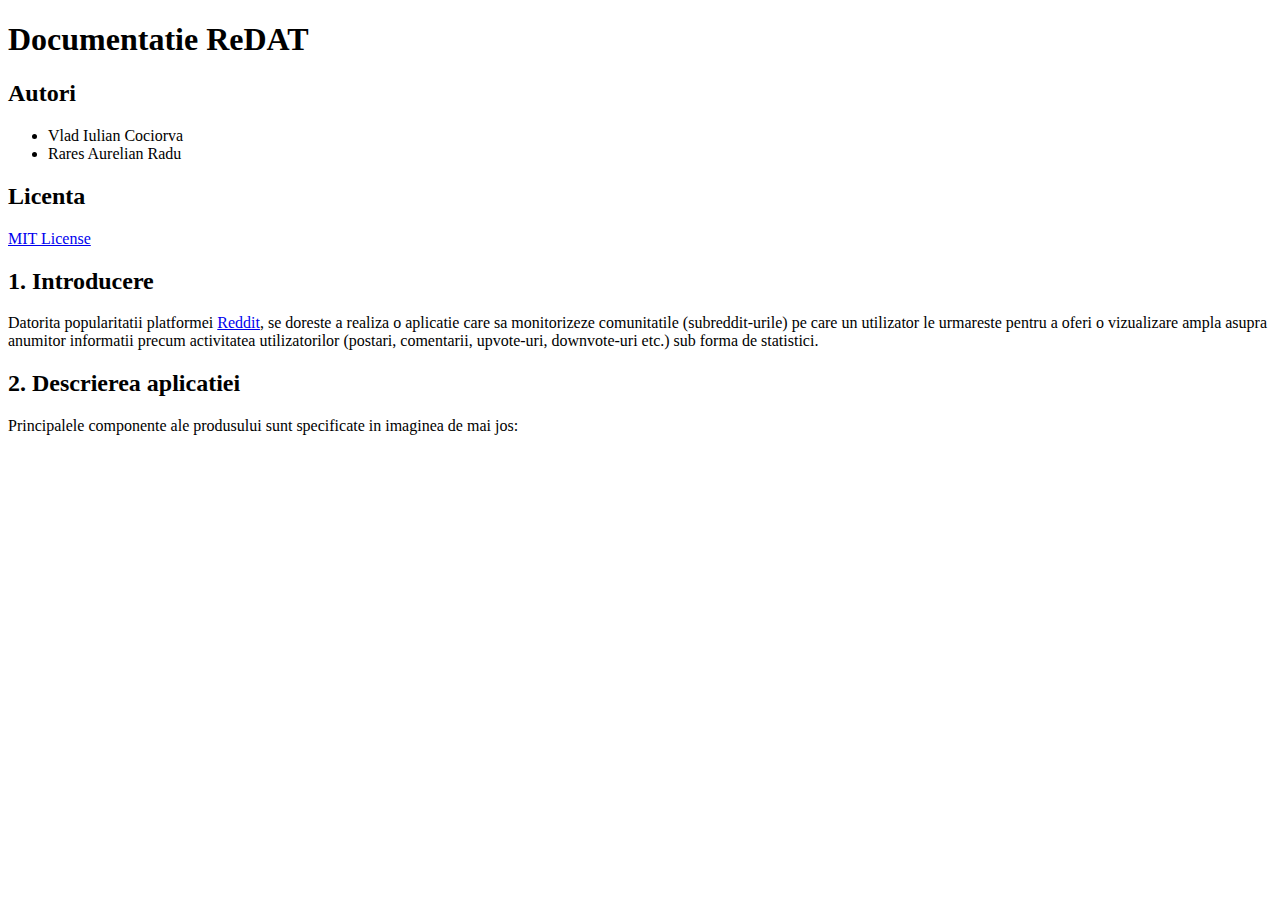
==== documentation/documentation.html @ 6f099381 "+ documentation" ====
<!DOCTYPE html>
<html lang="en">
<head>
    <meta charset="UTF-8">
    <title>ReDAT</title>
</head>
<body>
    <article resource="#" typeof="schema:ScholarlyArticle">
        <h1 property="schema:name"> Documentatie ReDAT </h1>
        <div class="contentinfo">
            <section typeof="sa:AuthorsList">
                <h2>Autori</h2>
                <ul>
                    <li typeof="sa:ContributorRole" property="schema:author">
                        <span typeof="schema:Person"
                              resource="https://github.com/vladcociorva/">
                            <meta property="schema:givenName" content="Vlad">
                            <meta property="schema:additionalName" content="Iulian">
                            <meta property="schema:familyName" content="Cociorva">
                            <span property="schema:name">Vlad Iulian Cociorva </span>
                        </span>
                    </li>
                    <li typeof="sa:ContributorRole" property="schema:author">
                        <span typeof="schema:Person"
                              resource="https://github.com/raresradua/">
                            <meta property="schema:givenName" content="Rares">
                            <meta property="schema:additionalName" content="Aurelian">
                            <meta property="schema:familyName" content="Radu">
                            <span property="schema:name">Rares Aurelian Radu </span>
                        </span>
                    </li>
                </ul>
            </section>

            <section typeof="sa:license">
                <h2> Licenta </h2>
                <a href="https://en.wikipedia.org/wiki/MIT_License" property="schema:license" typeof="CreativeWork"> MIT License </a>
            </section>

        </div>

        <section>
            <h2>1. Introducere </h2>
            <p>Datorita popularitatii platformei <a href="https://reddit.com">Reddit</a>, se doreste a realiza o
                aplicatie care sa monitorizeze comunitatile (subreddit-urile) pe care un utilizator le urmareste pentru
                a oferi o vizualizare ampla asupra anumitor informatii precum activitatea utilizatorilor (postari,
                comentarii, upvote-uri, downvote-uri etc.) sub forma de statistici.
            </p>
        </section>

        <section>
            <h2>2. Descrierea aplicatiei </h2>
            <p>Principalele componente ale produsului sunt specificate in imaginea de mai jos: </p>
            <img src="arhitectura.svg" alt="">
        </section>

    </article>
</body>
</html>
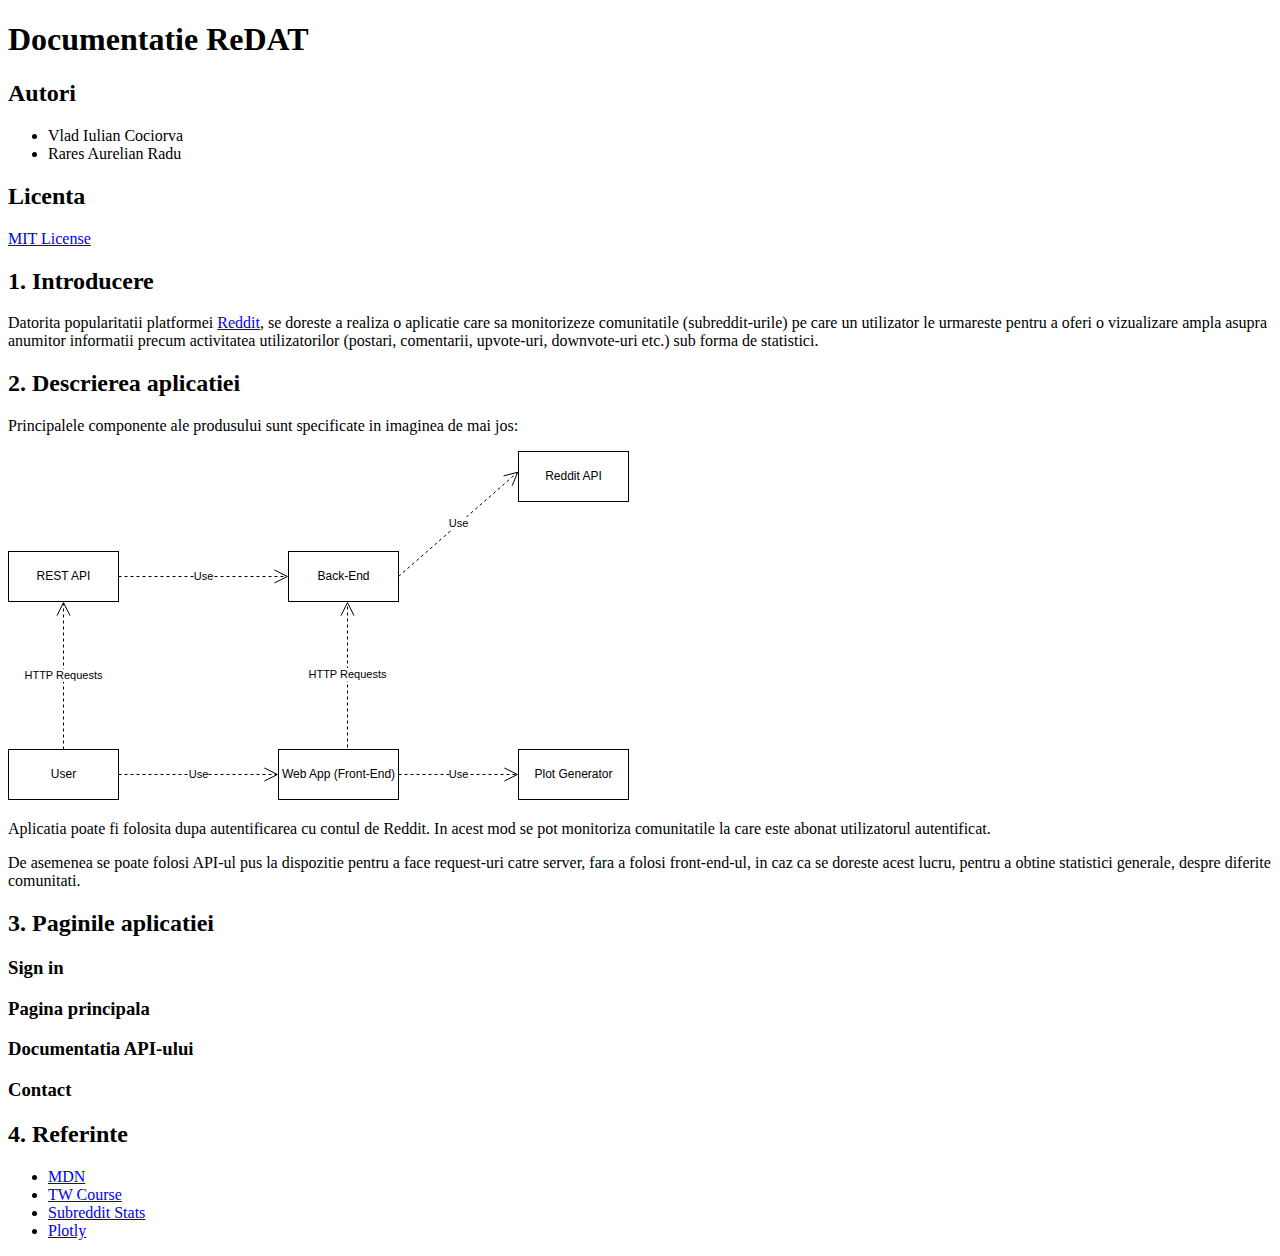
==== commit deded462: "+ description and references" ====
--- a/documentation/documentation.html
+++ b/documentation/documentation.html
@@ -51,7 +51,42 @@
         <section>
             <h2>2. Descrierea aplicatiei </h2>
             <p>Principalele componente ale produsului sunt specificate in imaginea de mai jos: </p>
-            <img src="arhitectura.svg" alt="">
+            <img src="./images/arhitectura.svg" alt="Arhitectura">
+
+            <p> Aplicatia poate fi folosita dupa autentificarea cu contul de Reddit. In acest mod se pot monitoriza
+                comunitatile la care este abonat utilizatorul autentificat.
+            </p>
+            <p>  De asemenea se poate folosi API-ul pus la dispozitie pentru a face request-uri catre server,
+                fara a folosi front-end-ul, in caz ca se doreste acest lucru, pentru a obtine statistici generale, despre
+                diferite comunitati.
+            </p>
+        </section>
+
+        <section>
+            <h2>3. Paginile aplicatiei</h2>
+
+            <h3> Sign in</h3>
+            <p></p>
+
+            <h3> Pagina principala</h3>
+            <p></p>
+
+            <h3> Documentatia API-ului</h3>
+            <p></p>
+
+            <h3> Contact</h3>
+            <p></p>
+
+        </section>
+
+        <section>
+            <h2> 4. Referinte </h2>
+            <ul>
+                <li> <a href="https://developer.mozilla.org/en-US/">MDN</a></li>
+                <li> <a href="https://profs.info.uaic.ro/~busaco/teach/courses/web/"> TW Course</a></li>
+                <li> <a href="https://subredditstats.com/"> Subreddit Stats</a></li>
+                <li> <a href="https://plotly.com/"> Plotly </a></li>
+            </ul>
         </section>
 
     </article>
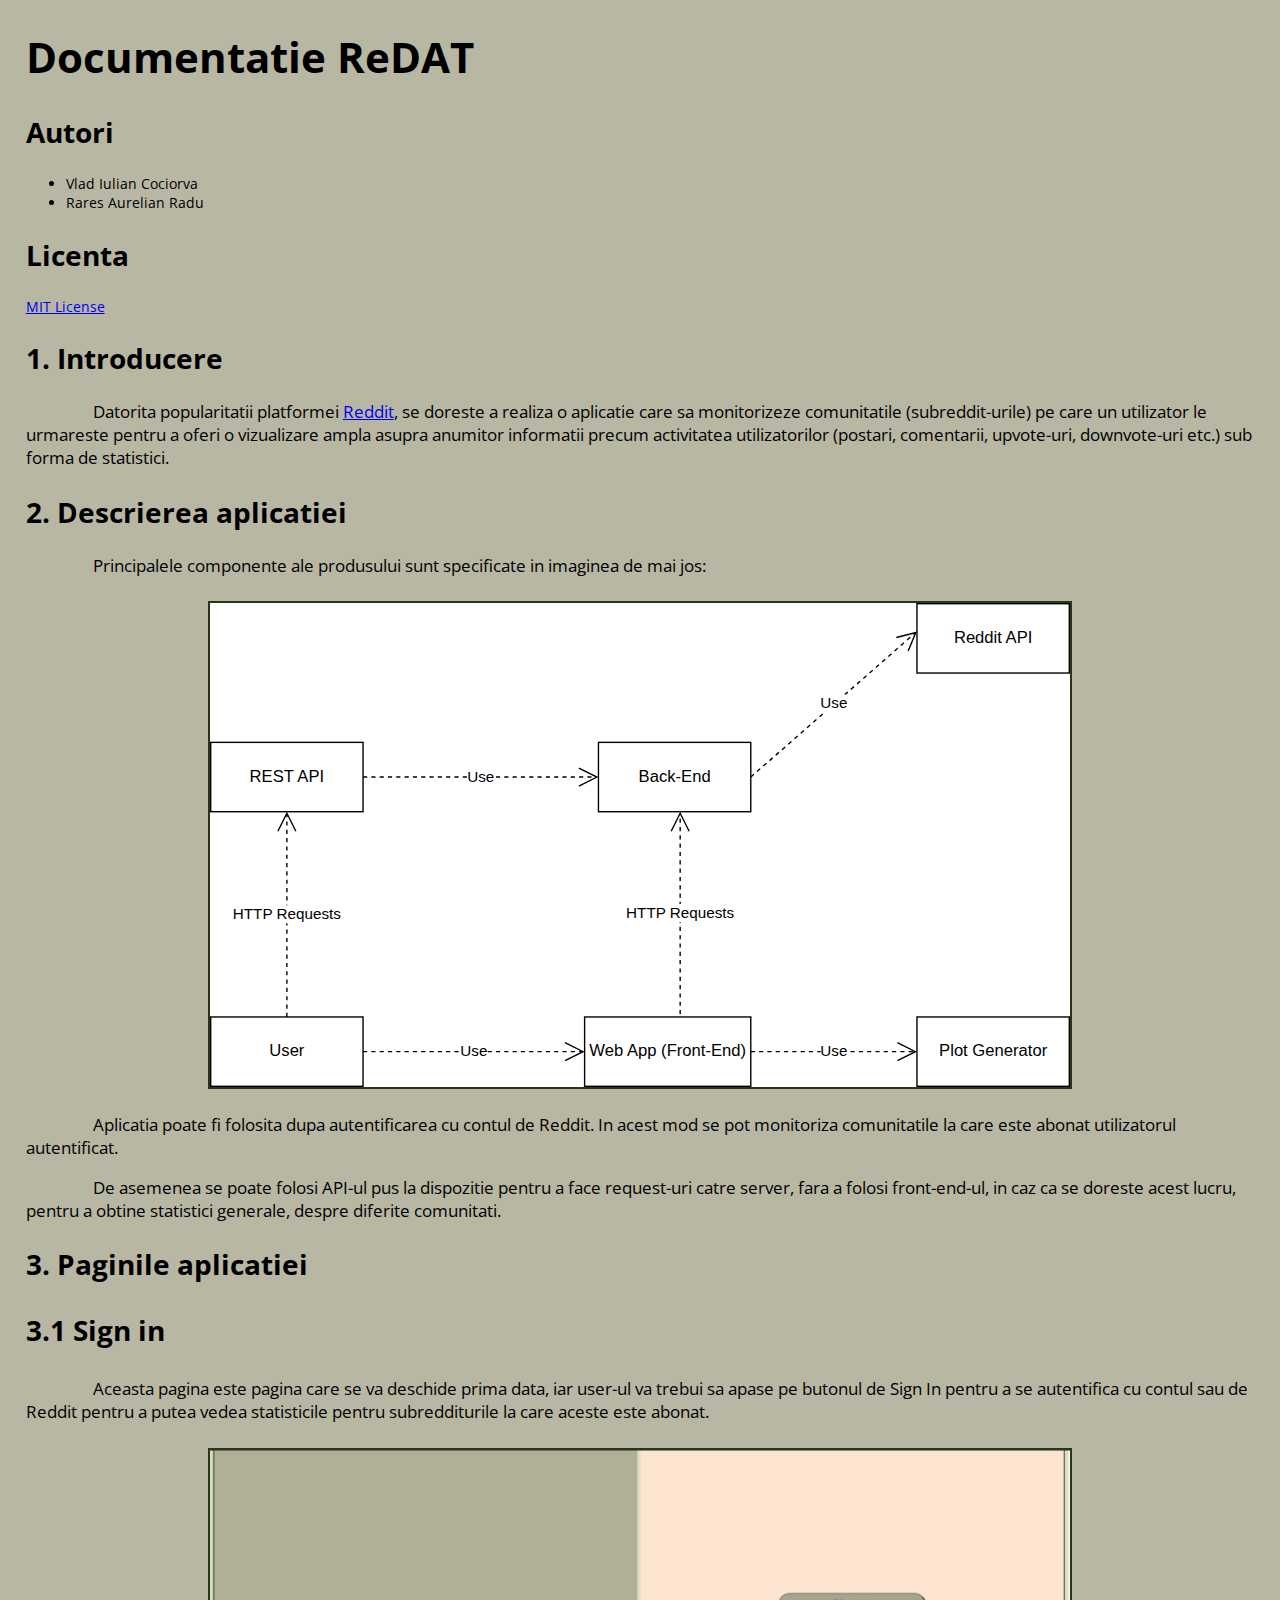
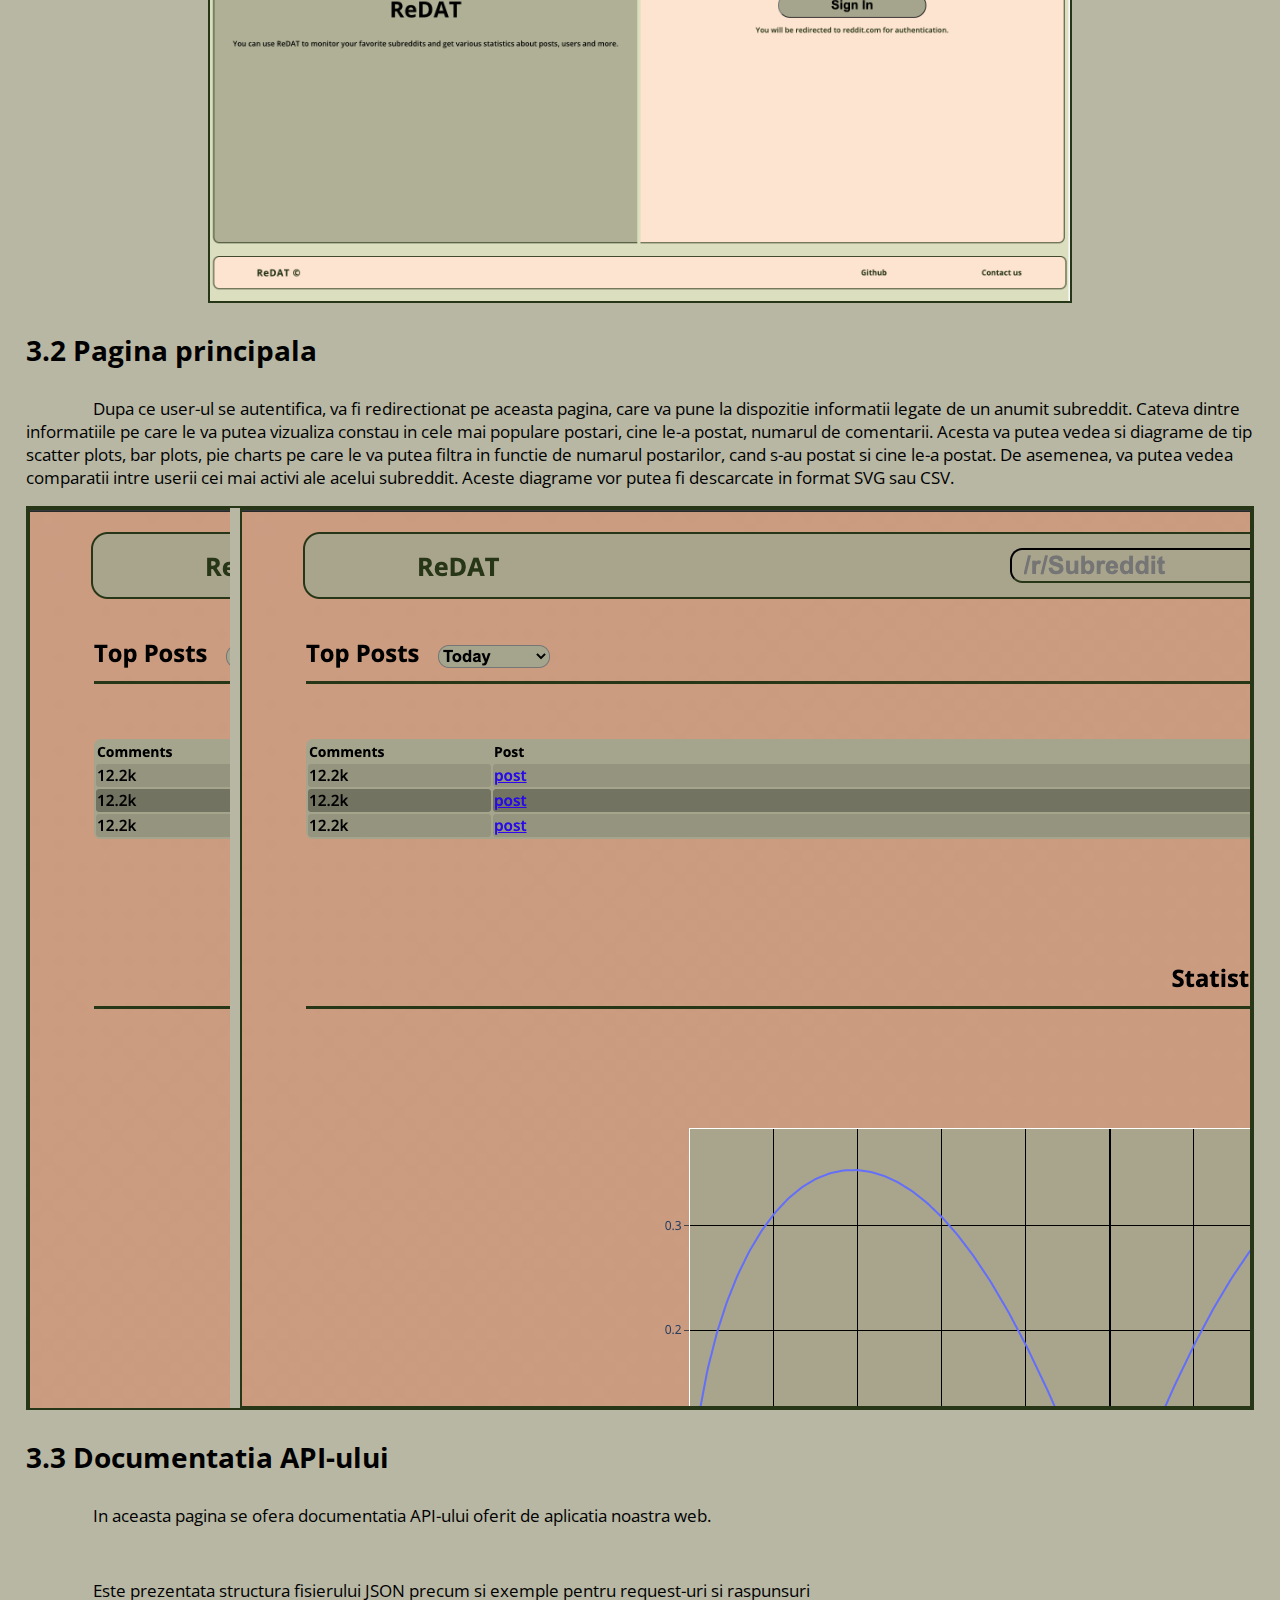
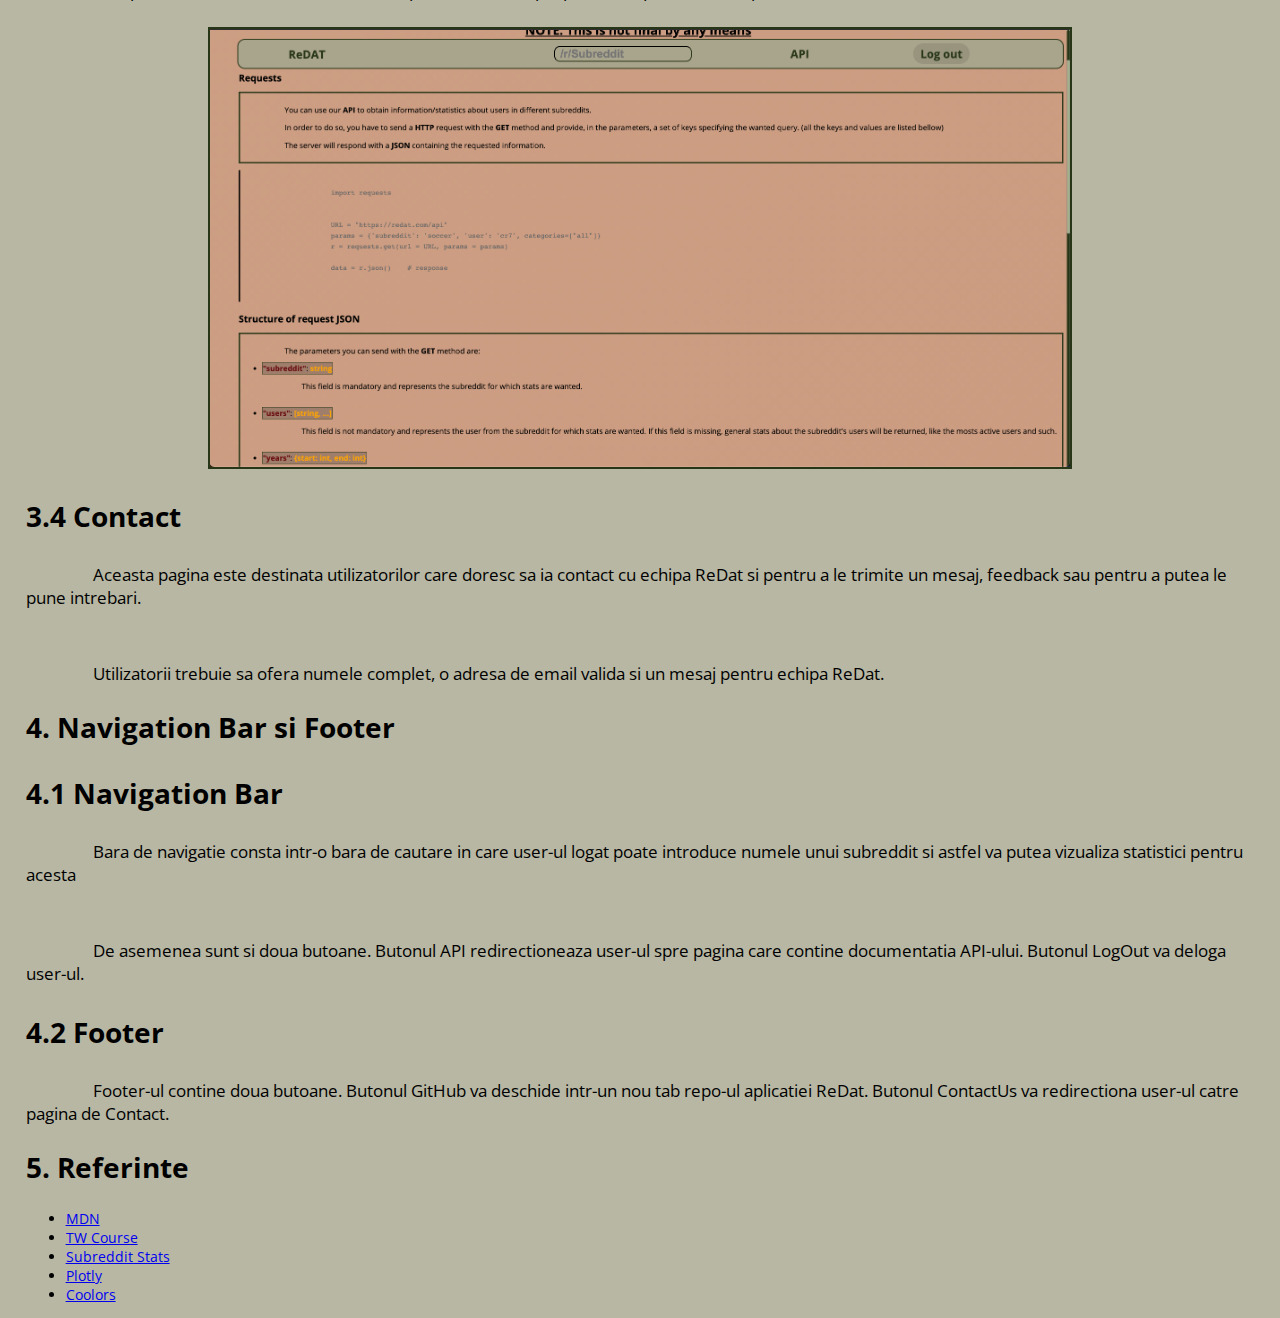
==== commit d8c8c132: "+ edit documentation" ====
--- a/documentation/documentation.html
+++ b/documentation/documentation.html
@@ -1,9 +1,13 @@
 <!DOCTYPE html>
 <html lang="en">
+
 <head>
     <meta charset="UTF-8">
     <title>ReDAT</title>
+    <link rel="stylesheet" href="style.css">
+    <link rel="stylesheet" href="https://fonts.googleapis.com/css?family=Open+Sans:400,600,700">
 </head>
+
 <body>
     <article resource="#" typeof="schema:ScholarlyArticle">
         <h1 property="schema:name"> Documentatie ReDAT </h1>
@@ -12,8 +16,7 @@
                 <h2>Autori</h2>
                 <ul>
                     <li typeof="sa:ContributorRole" property="schema:author">
-                        <span typeof="schema:Person"
-                              resource="https://github.com/vladcociorva/">
+                        <span typeof="schema:Person" resource="https://github.com/vladcociorva/">
                             <meta property="schema:givenName" content="Vlad">
                             <meta property="schema:additionalName" content="Iulian">
                             <meta property="schema:familyName" content="Cociorva">
@@ -21,8 +24,7 @@
                         </span>
                     </li>
                     <li typeof="sa:ContributorRole" property="schema:author">
-                        <span typeof="schema:Person"
-                              resource="https://github.com/raresradua/">
+                        <span typeof="schema:Person" resource="https://github.com/raresradua/">
                             <meta property="schema:givenName" content="Rares">
                             <meta property="schema:additionalName" content="Aurelian">
                             <meta property="schema:familyName" content="Radu">
@@ -41,54 +43,93 @@
 
         <section>
             <h2>1. Introducere </h2>
-            <p>Datorita popularitatii platformei <a href="https://reddit.com">Reddit</a>, se doreste a realiza o
-                aplicatie care sa monitorizeze comunitatile (subreddit-urile) pe care un utilizator le urmareste pentru
-                a oferi o vizualizare ampla asupra anumitor informatii precum activitatea utilizatorilor (postari,
-                comentarii, upvote-uri, downvote-uri etc.) sub forma de statistici.
+            <p>Datorita popularitatii platformei <a href="https://reddit.com">Reddit</a>, se doreste a realiza o aplicatie care sa monitorizeze comunitatile (subreddit-urile) pe care un utilizator le urmareste pentru a oferi o vizualizare ampla asupra anumitor
+                informatii precum activitatea utilizatorilor (postari, comentarii, upvote-uri, downvote-uri etc.) sub forma de statistici.
             </p>
         </section>
 
         <section>
             <h2>2. Descrierea aplicatiei </h2>
             <p>Principalele componente ale produsului sunt specificate in imaginea de mai jos: </p>
-            <img src="./images/arhitectura.svg" alt="Arhitectura">
+            <div class="image">
+                <img src="./images/arhitectura.svg" alt="Arhitectura">
+            </div>
 
-            <p> Aplicatia poate fi folosita dupa autentificarea cu contul de Reddit. In acest mod se pot monitoriza
-                comunitatile la care este abonat utilizatorul autentificat.
+
+            <p> Aplicatia poate fi folosita dupa autentificarea cu contul de Reddit. In acest mod se pot monitoriza comunitatile la care este abonat utilizatorul autentificat.
             </p>
-            <p>  De asemenea se poate folosi API-ul pus la dispozitie pentru a face request-uri catre server,
-                fara a folosi front-end-ul, in caz ca se doreste acest lucru, pentru a obtine statistici generale, despre
-                diferite comunitati.
+            <p> De asemenea se poate folosi API-ul pus la dispozitie pentru a face request-uri catre server, fara a folosi front-end-ul, in caz ca se doreste acest lucru, pentru a obtine statistici generale, despre diferite comunitati.
             </p>
         </section>
 
         <section>
             <h2>3. Paginile aplicatiei</h2>
 
-            <h3> Sign in</h3>
-            <p></p>
+            <h3> 3.1 Sign in</h3>
+            <p>Aceasta pagina este pagina care se va deschide prima data, iar user-ul va trebui sa apase pe butonul de Sign In pentru a se autentifica cu contul sau de Reddit pentru a putea vedea statisticile pentru subredditurile la care aceste este abonat.
+            </p>
 
-            <h3> Pagina principala</h3>
-            <p></p>
+            <div class="image">
+                <img src="./images/sign-in-page.png" alt="SingIn">
+            </div>
+            <h3> 3.2 Pagina principala</h3>
+            <p>Dupa ce user-ul se autentifica, va fi redirectionat pe aceasta pagina, care va pune la dispozitie informatii legate de un anumit subreddit. Cateva dintre informatiile pe care le va putea vizualiza constau in cele mai populare postari, cine
+                le-a postat, numarul de comentarii. Acesta va putea vedea si diagrame de tip scatter plots, bar plots, pie charts pe care le va putea filtra in functie de numarul postarilor, cand s-au postat si cine le-a postat. De asemenea, va putea
+                vedea comparatii intre userii cei mai activi ale acelui subreddit. Aceste diagrame vor putea fi descarcate in format SVG sau CSV.
+            </p>
 
-            <h3> Documentatia API-ului</h3>
-            <p></p>
+            <div class="carousel">
+                <nav class="nav-carousel">
+                    <a href="#first"><img class="nav-img" src="./images/main-page-1.png" alt="First"></a>
+                    <a href="#second"><img class="nav-img" src="./images/main-page-2.png" alt="Second"></a>
+                    <a href="#third"><img class="nav-img" src="./images/main-page-3.png" alt="Third"></a>
+                </nav>
 
-            <h3> Contact</h3>
-            <p></p>
+                <div class="img-gallery">
+                    <img id="first" src="./images/main-page-1.png" alt="First">
+                    <img id="second" src="./images/main-page-2.png" alt="Second">
+                    <img id="third" src="./images/main-page-3.png" alt="Third">
+                </div>
+            </div>
+
+
+            <h3> 3.3 Documentatia API-ului</h3>
+            <p>In aceasta pagina se ofera documentatia API-ului oferit de aplicatia noastra web.</p>
+            <br>
+            <p>Este prezentata structura fisierului JSON precum si exemple pentru request-uri si raspunsuri</p>
+            <div class="image">
+                <img src="./images/api.png" alt="api">
+            </div>
+            <h3> 3.4 Contact</h3>
+            <p>Aceasta pagina este destinata utilizatorilor care doresc sa ia contact cu echipa ReDat si pentru a le trimite un mesaj, feedback sau pentru a putea le pune intrebari.</p>
+            <br>
+            <p>Utilizatorii trebuie sa ofera numele complet, o adresa de email valida si un mesaj pentru echipa ReDat.</p>
 
         </section>
 
         <section>
-            <h2> 4. Referinte </h2>
+            <h2>4. Navigation Bar si Footer</h2>
+
+            <h3> 4.1 Navigation Bar</h3>
+            <p>Bara de navigatie consta intr-o bara de cautare in care user-ul logat poate introduce numele unui subreddit si astfel va putea vizualiza statistici pentru acesta</p>
+            <br>
+            <p>De asemenea sunt si doua butoane. Butonul API redirectioneaza user-ul spre pagina care contine documentatia API-ului. Butonul LogOut va deloga user-ul.</p>
+            <h3> 4.2 Footer</h3>
+            <p>Footer-ul contine doua butoane. Butonul GitHub va deschide intr-un nou tab repo-ul aplicatiei ReDat. Butonul ContactUs va redirectiona user-ul catre pagina de Contact.</p>
+        </section>
+
+        <section>
+            <h2> 5. Referinte </h2>
             <ul>
                 <li> <a href="https://developer.mozilla.org/en-US/">MDN</a></li>
                 <li> <a href="https://profs.info.uaic.ro/~busaco/teach/courses/web/"> TW Course</a></li>
                 <li> <a href="https://subredditstats.com/"> Subreddit Stats</a></li>
                 <li> <a href="https://plotly.com/"> Plotly </a></li>
+                <li><a href="https://coolors.co/palettes/trending">Coolors</a></li>
             </ul>
         </section>
 
     </article>
 </body>
+
 </html>--- a/documentation/style.css
+++ b/documentation/style.css
@@ -0,0 +1,95 @@
+        html {
+            box-sizing: border-box;
+            font-family: "Open Sans", sans-serif;
+            font-size: 14px;
+        }
+        
+        body {
+            background-color: #b7b7a4;
+            margin-left: 2%;
+            margin-right: 2%;
+        }
+        
+        h1 {
+            font-size: 3em;
+        }
+        
+        h2,
+        h3 {
+            font-size: 2em;
+        }
+        
+        p {
+            text-indent: 4em;
+            font-size: 1.2em;
+        }
+        
+        .image {
+            margin: 2% 0;
+            display: flex;
+            justify-content: center;
+            align-content: center;
+        }
+        
+        .image>img {
+            border: 2px solid #283618;
+            width: 70%;
+        }
+        
+        .carousel {
+            border: 2px solid #283618;
+            overflow: hidden;
+            height: 100vh;
+            display: grid;
+            grid-template-rows: 2fr 1fr;
+            grid-gap: 10px;
+            @media screen and (min-width: 1200px) {
+                grid-template-columns: 1fr 5fr;
+                grid-template-rows: auto;
+            }
+        }
+        
+        .nav-carousel {
+            overflow-x: scroll;
+            overflow-y: hidden;
+            display: flex;
+            grid-row-start: 2;
+            @media screen and (min-width: 1200px) {
+                overflow-y: scroll;
+                overflow-x: hidden;
+                display: block;
+                grid-row-start: auto;
+            }
+        }
+        
+        nav>a {
+            display: flex;
+            min-width: 45vw;
+            margin-right: 10px;
+            @media screen and (min-width: 1200px) {
+                margin-bottom: 10px;
+                min-height: 200px;
+                min-width: 100%;
+            }
+        }
+        
+        .nav-img {
+            border: 2px solid #283618;
+            object-fit: cover;
+            transition: 0.3s ease all;
+        }
+        
+        .img-gallery {
+            border: 2px solid #283618;
+            overflow-x: scroll;
+            overflow-y: hidden;
+            scroll-snap-type: x mandatory;
+            scroll-behavior: smooth;
+            display: flex;
+            @media screen and (min-width: 1200px) {
+                display: block;
+                overflow-y: scroll;
+                overflow-x: hidden;
+                scroll-snap-type: y mandatory;
+            }
+        }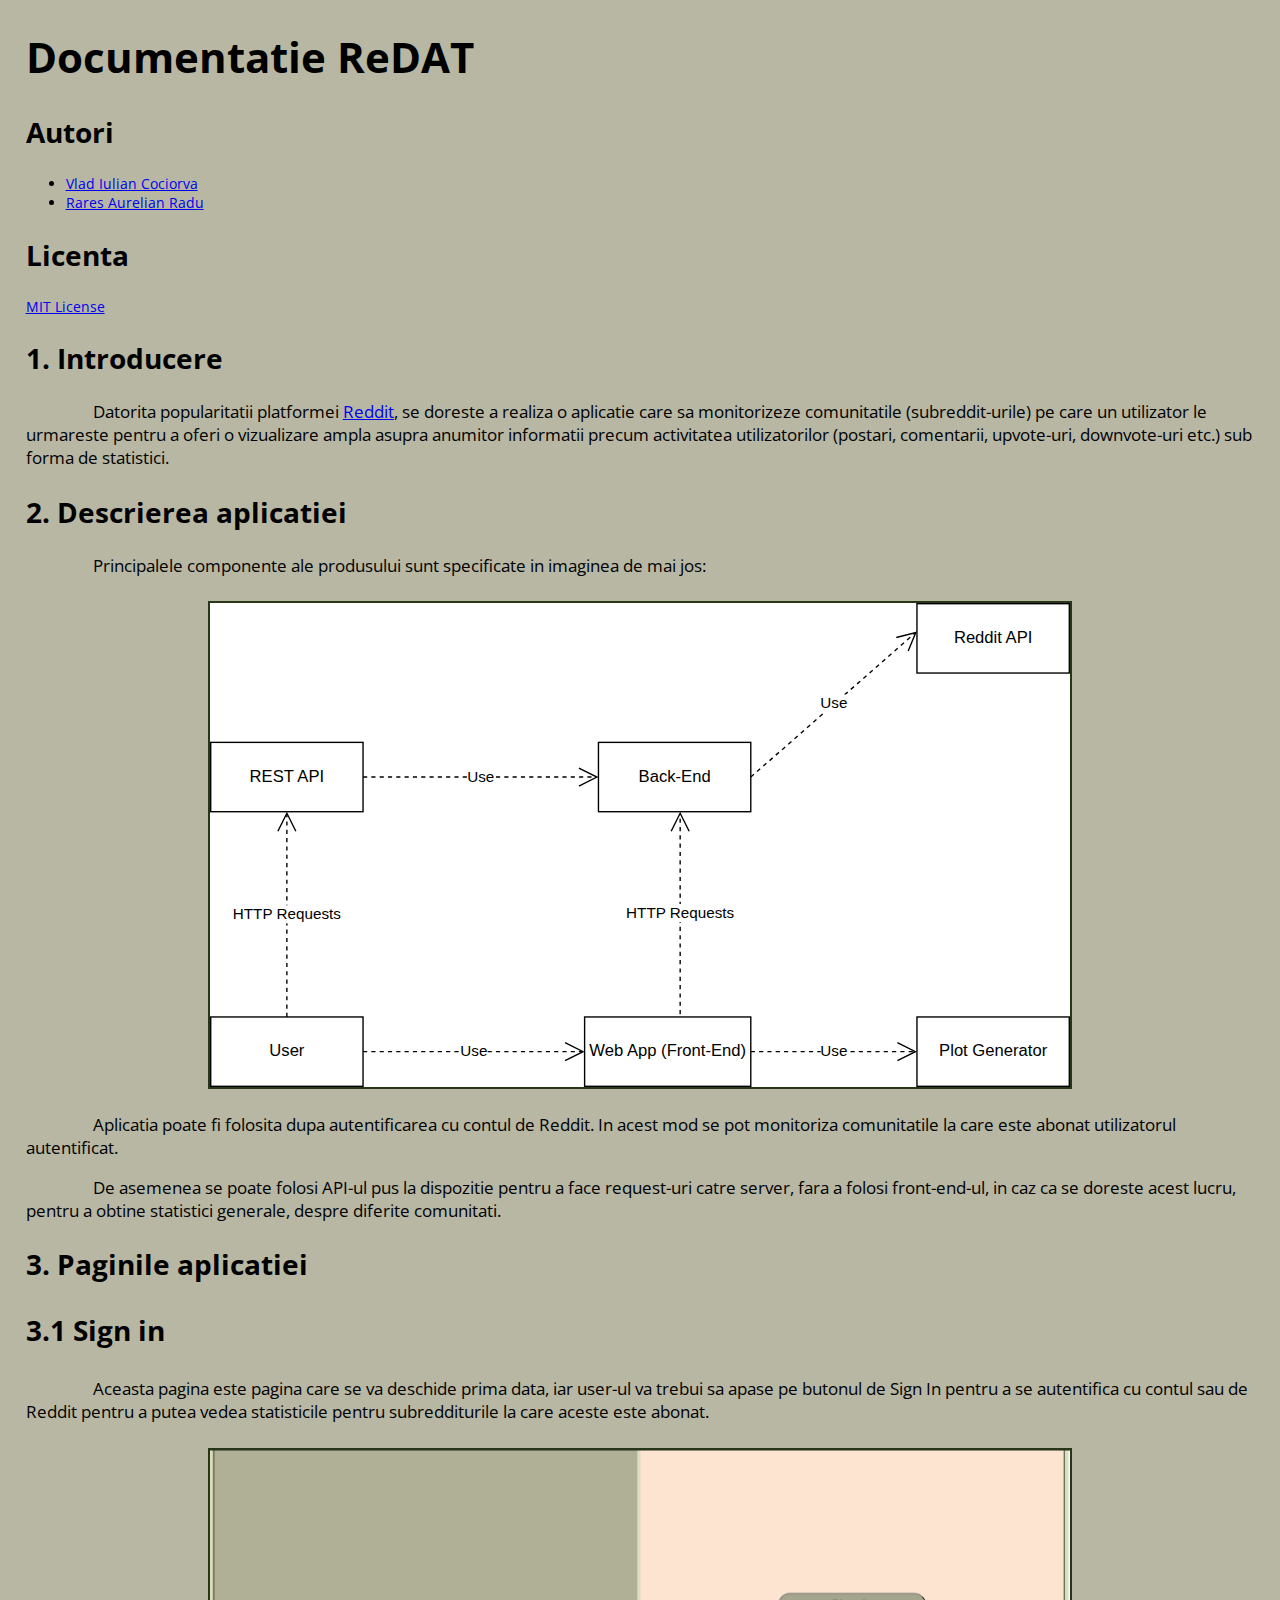
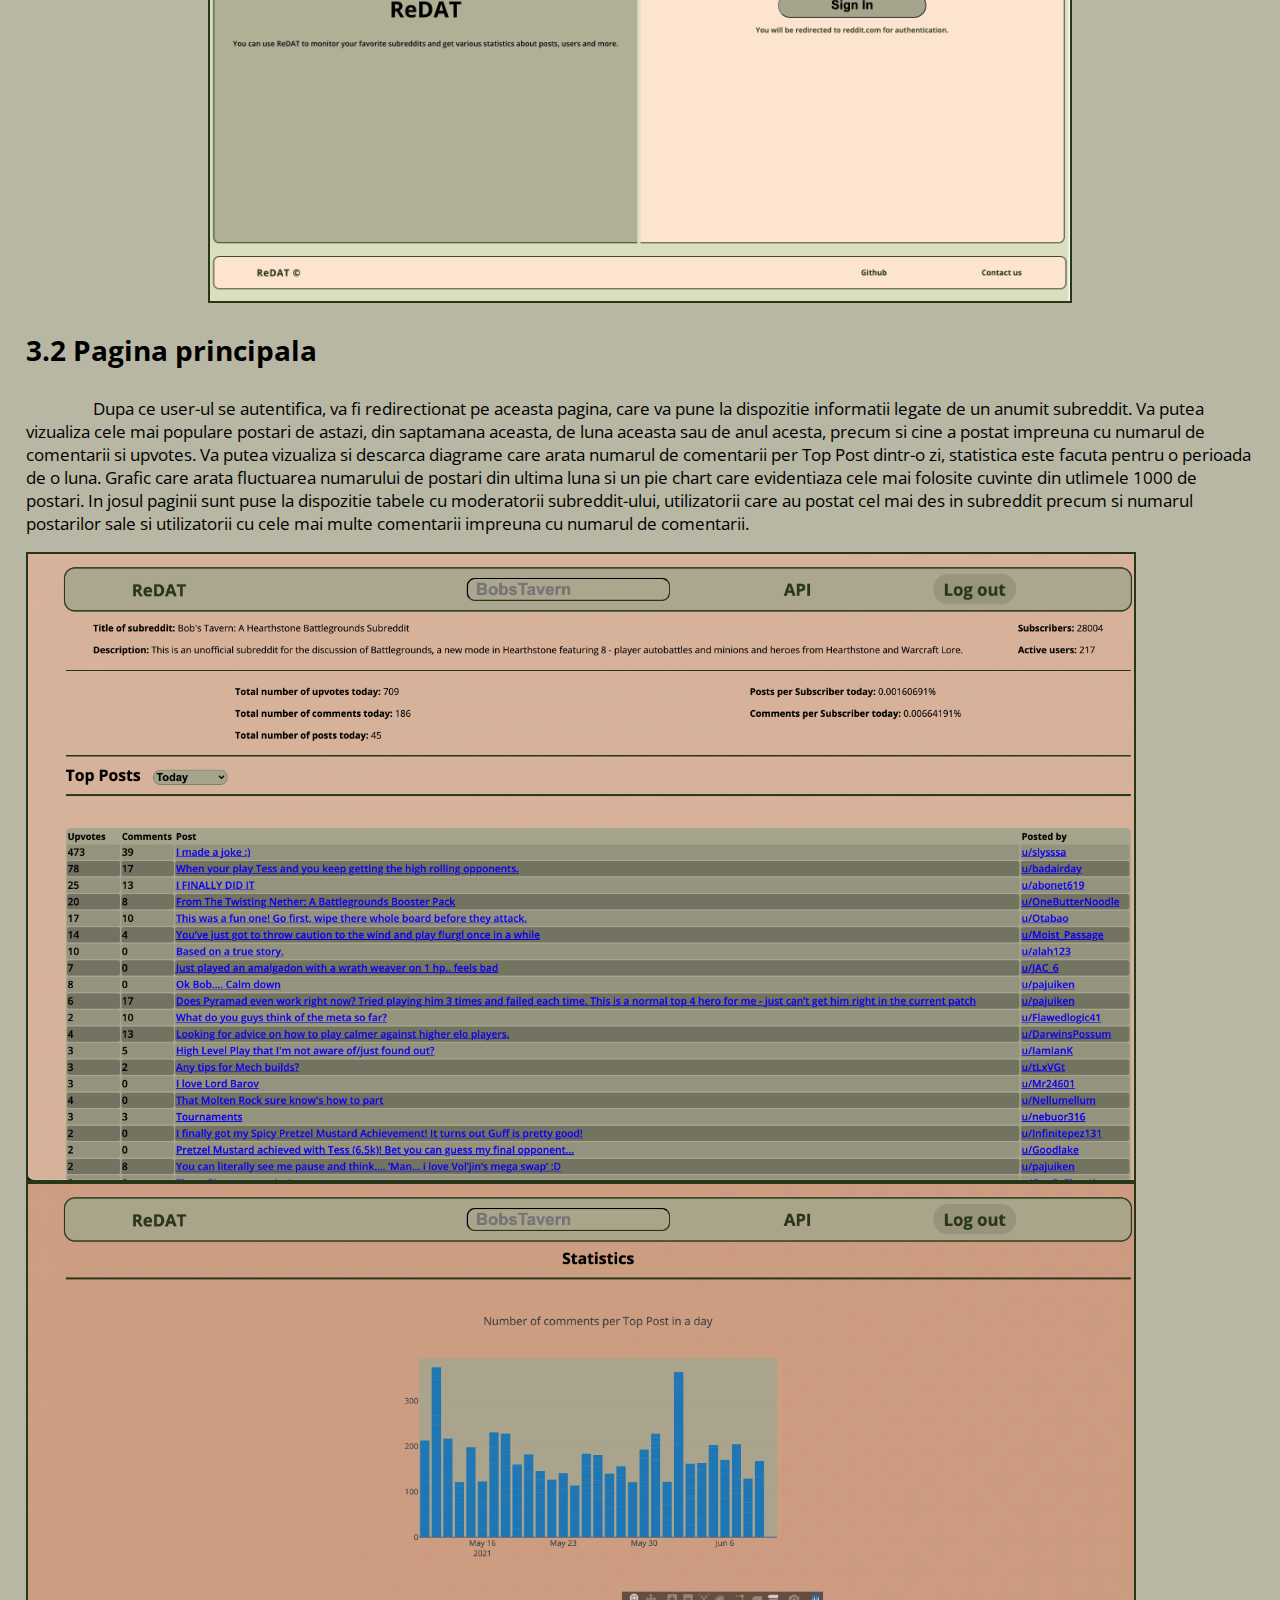
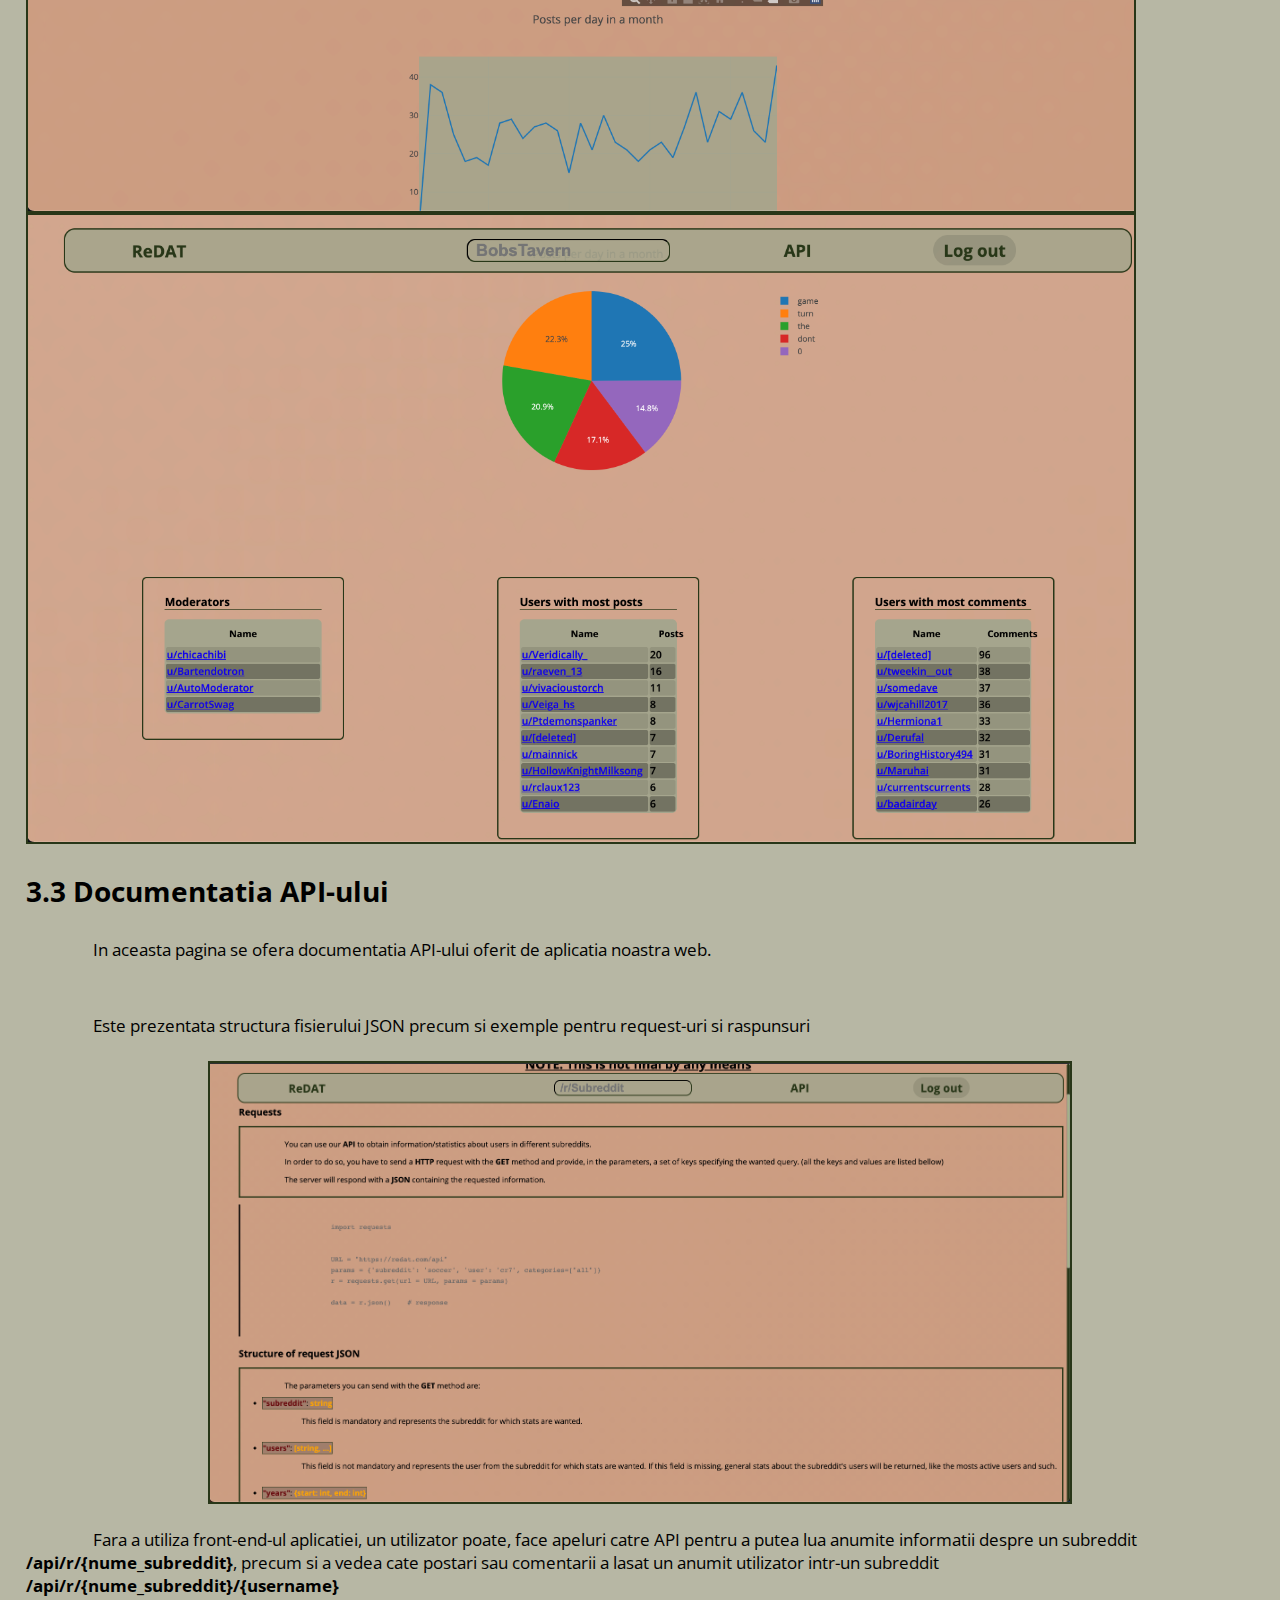
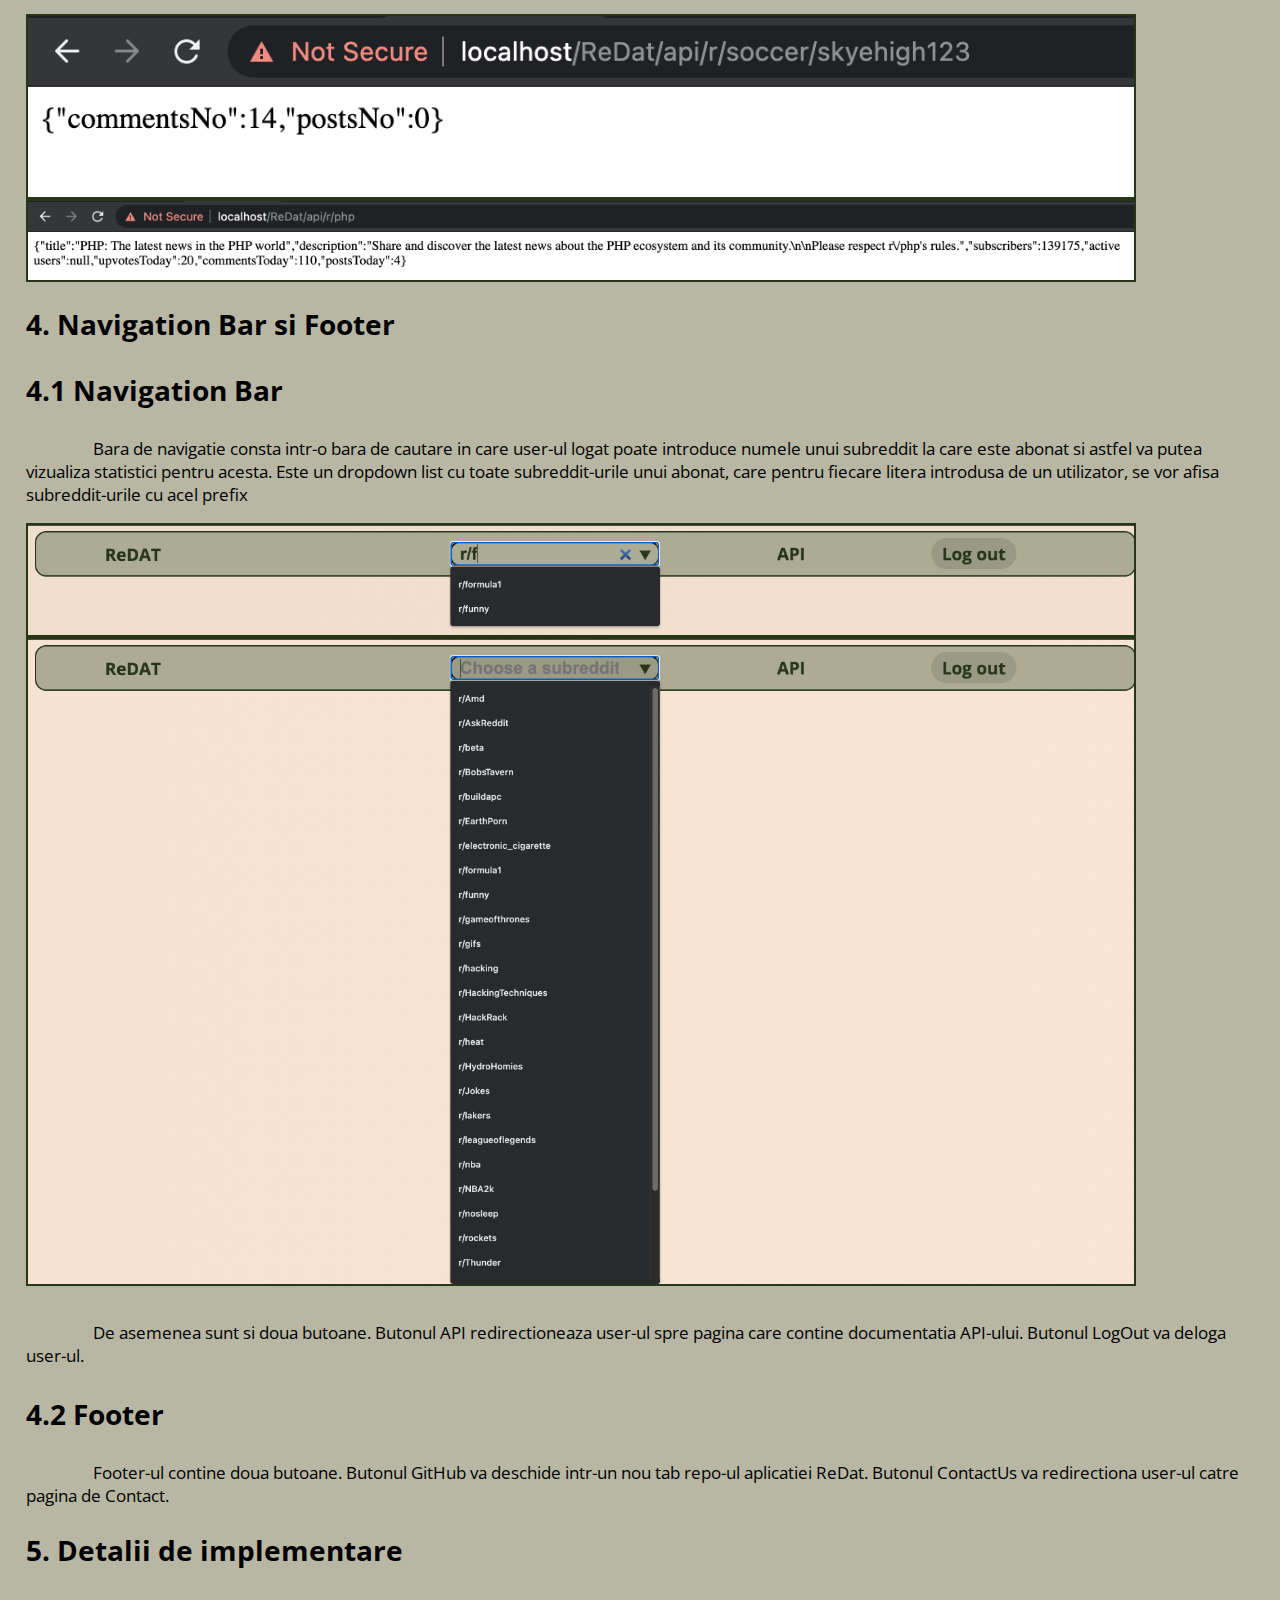
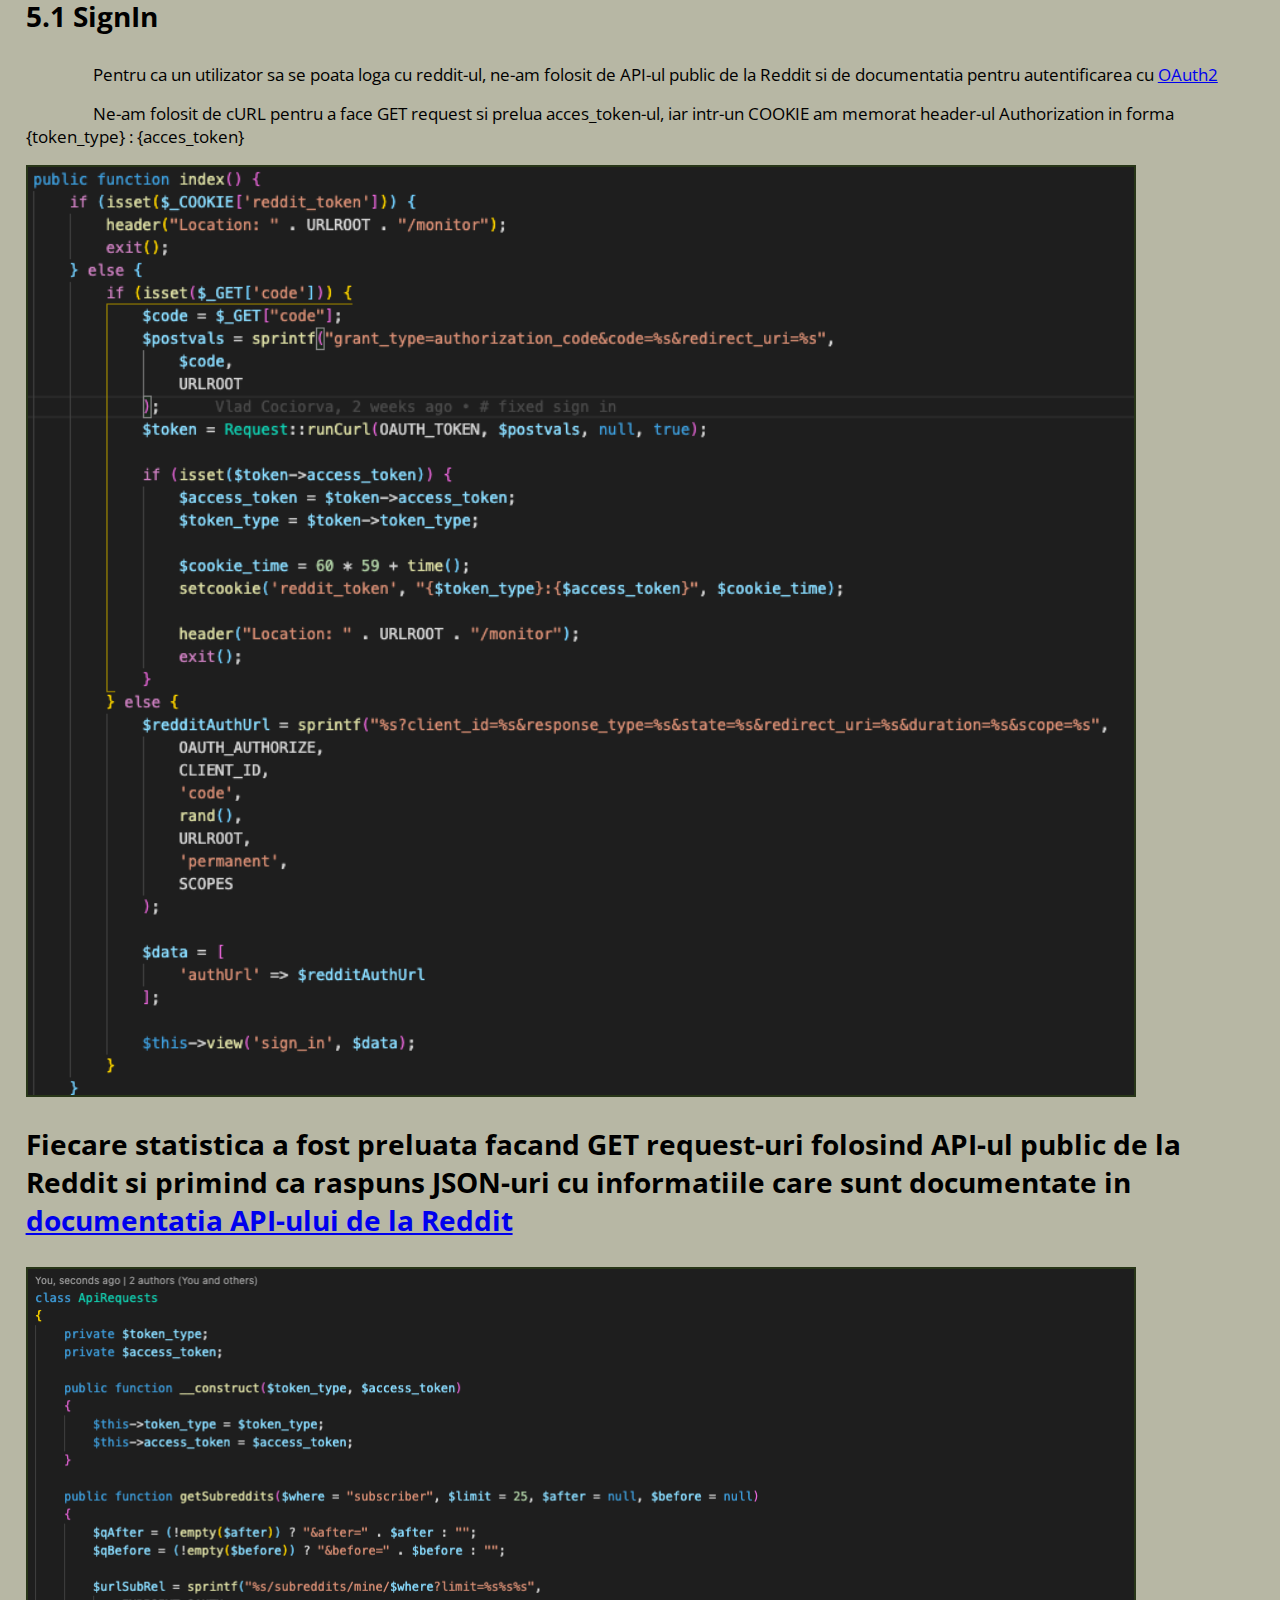
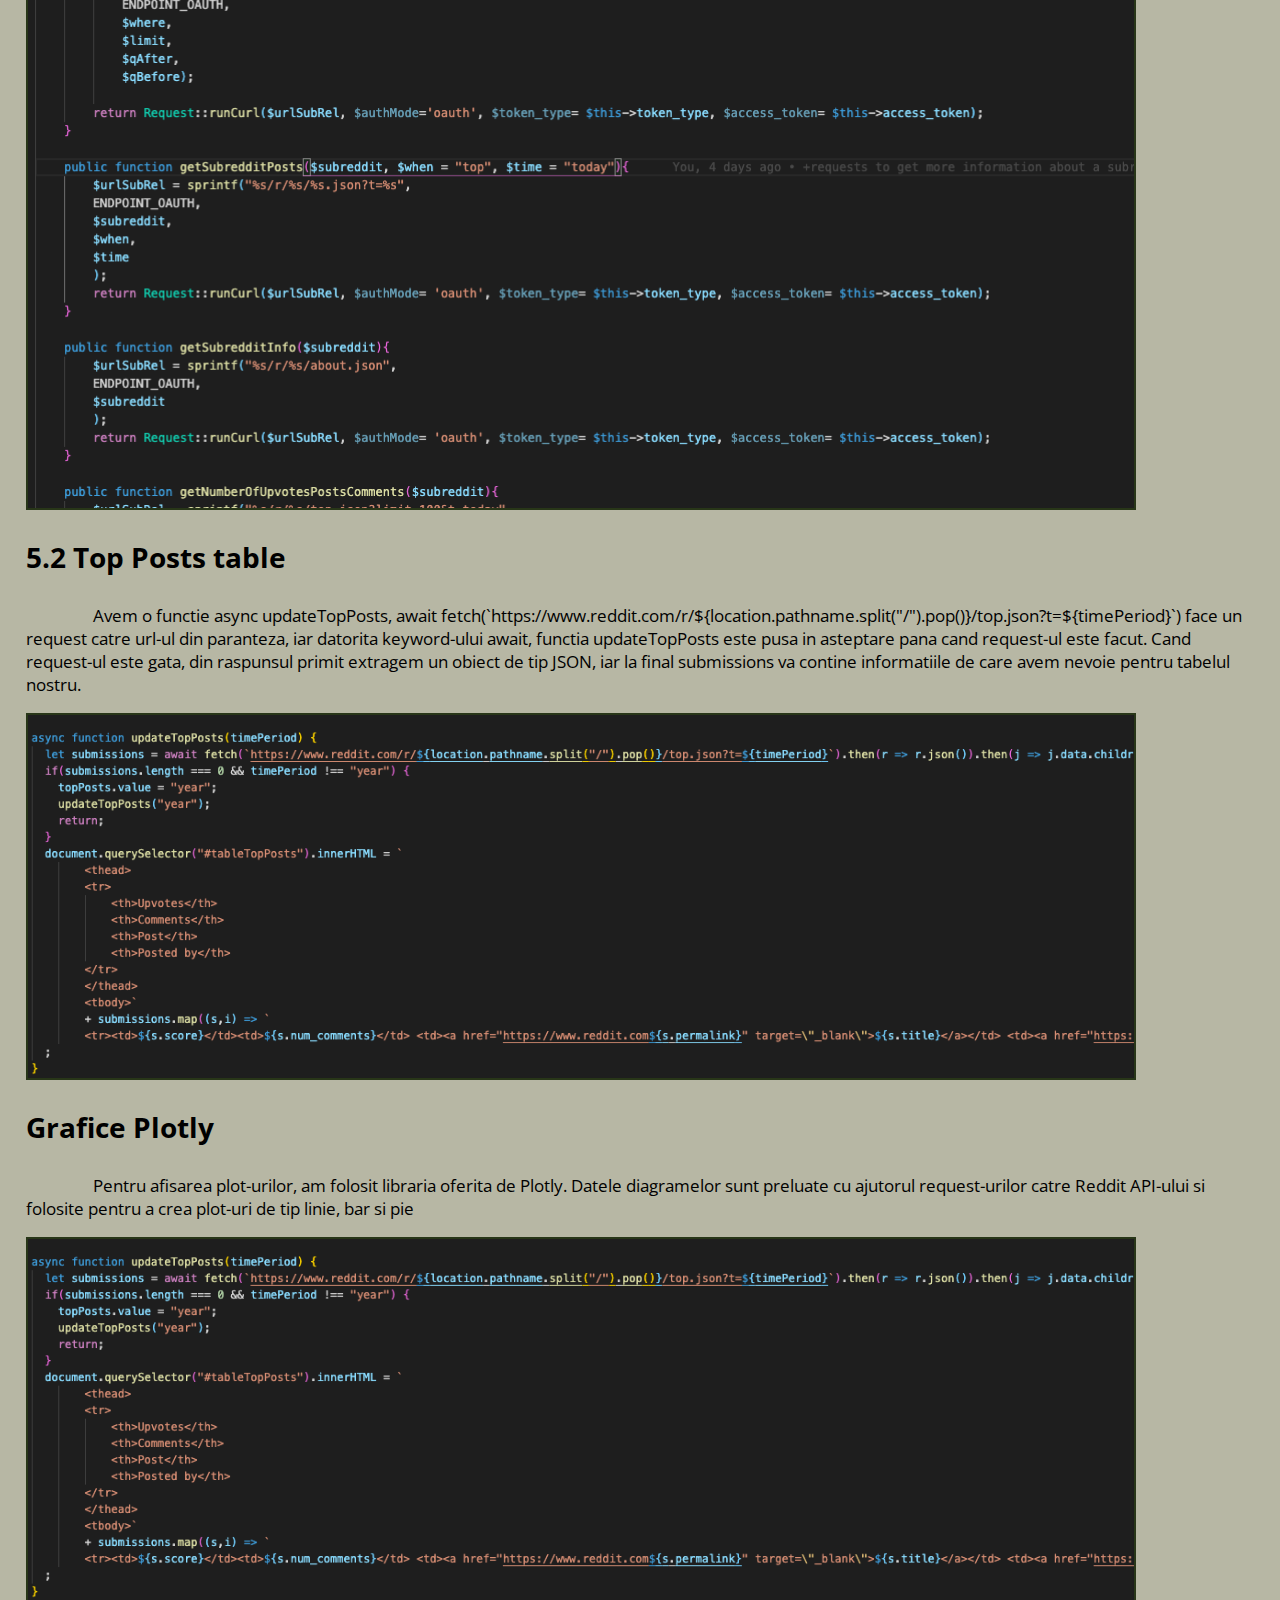
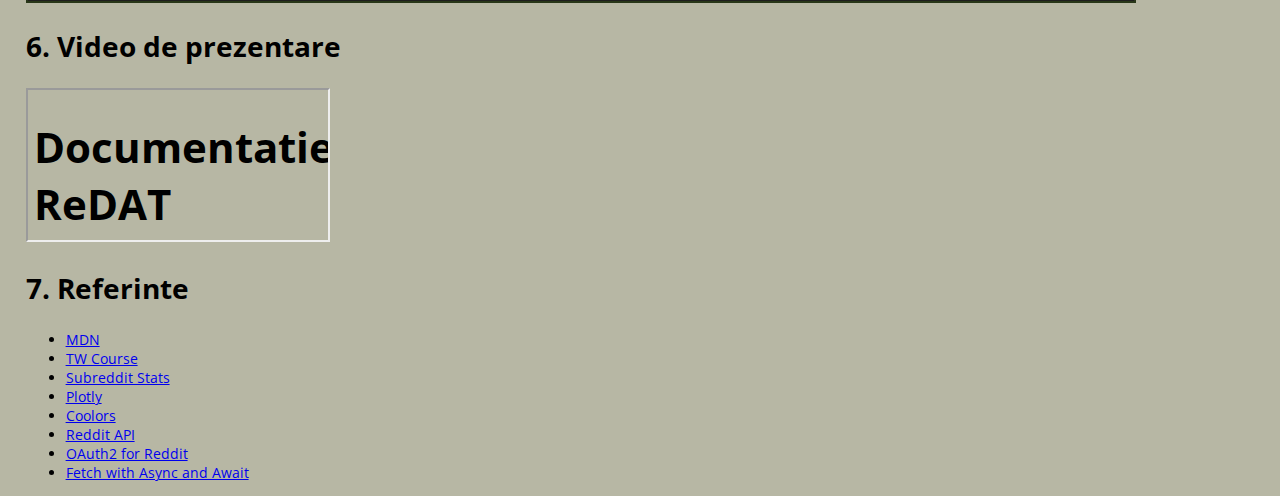
==== commit 2c3b43cd: "last things" ====
--- a/documentation/documentation.html
+++ b/documentation/documentation.html
@@ -20,7 +20,7 @@
                             <meta property="schema:givenName" content="Vlad">
                             <meta property="schema:additionalName" content="Iulian">
                             <meta property="schema:familyName" content="Cociorva">
-                            <span property="schema:name">Vlad Iulian Cociorva </span>
+                            <span property="schema:name"><a href="https://github.com/vladcociorva/">Vlad Iulian Cociorva</a> </span>
                         </span>
                     </li>
                     <li typeof="sa:ContributorRole" property="schema:author">
@@ -28,7 +28,7 @@
                             <meta property="schema:givenName" content="Rares">
                             <meta property="schema:additionalName" content="Aurelian">
                             <meta property="schema:familyName" content="Radu">
-                            <span property="schema:name">Rares Aurelian Radu </span>
+                            <span property="schema:name"><a href="https://github.com/raresradua/">Rares Aurelian Radu</a> </span>
                         </span>
                     </li>
                 </ul>
@@ -73,25 +73,23 @@
                 <img src="./images/sign-in-page.png" alt="SingIn">
             </div>
             <h3> 3.2 Pagina principala</h3>
-            <p>Dupa ce user-ul se autentifica, va fi redirectionat pe aceasta pagina, care va pune la dispozitie informatii legate de un anumit subreddit. Cateva dintre informatiile pe care le va putea vizualiza constau in cele mai populare postari, cine
-                le-a postat, numarul de comentarii. Acesta va putea vedea si diagrame de tip scatter plots, bar plots, pie charts pe care le va putea filtra in functie de numarul postarilor, cand s-au postat si cine le-a postat. De asemenea, va putea
-                vedea comparatii intre userii cei mai activi ale acelui subreddit. Aceste diagrame vor putea fi descarcate in format SVG sau CSV.
+            <p>Dupa ce user-ul se autentifica, va fi redirectionat pe aceasta pagina, care va pune la dispozitie informatii legate de un anumit subreddit. Va putea vizualiza cele mai populare postari de astazi, din saptamana aceasta, de luna aceasta sau
+                de anul acesta, precum si cine a postat impreuna cu numarul de comentarii si upvotes. Va putea vizualiza si descarca diagrame care arata numarul de comentarii per Top Post dintr-o zi, statistica este facuta pentru o perioada de o luna.
+                Grafic care arata fluctuarea numarului de postari din ultima luna si un pie chart care evidentiaza cele mai folosite cuvinte din utlimele 1000 de postari. In josul paginii sunt puse la dispozitie tabele cu moderatorii subreddit-ului, utilizatorii
+                care au postat cel mai des in subreddit precum si numarul postarilor sale si utilizatorii cu cele mai multe comentarii impreuna cu numarul de comentarii.
             </p>
 
-            <div class="carousel">
-                <nav class="nav-carousel">
-                    <a href="#first"><img class="nav-img" src="./images/main-page-1.png" alt="First"></a>
-                    <a href="#second"><img class="nav-img" src="./images/main-page-2.png" alt="Second"></a>
-                    <a href="#third"><img class="nav-img" src="./images/main-page-3.png" alt="Third"></a>
-                </nav>
-
-                <div class="img-gallery">
-                    <img id="first" src="./images/main-page-1.png" alt="First">
-                    <img id="second" src="./images/main-page-2.png" alt="Second">
-                    <img id="third" src="./images/main-page-3.png" alt="Third">
+            <div class="main">
+                <div class="imageM">
+                    <img src="./images/main-statistics-1.png" alt="main">
+                </div>
+                <div class="imageM">
+                    <img src="./images/main-statistics-2.png" alt="main">
+                </div>
+                <div class="imageM">
+                    <img src="./images/main-statistics-3.png" alt="main">
                 </div>
             </div>
-
 
             <h3> 3.3 Documentatia API-ului</h3>
             <p>In aceasta pagina se ofera documentatia API-ului oferit de aplicatia noastra web.</p>
@@ -100,10 +98,17 @@
             <div class="image">
                 <img src="./images/api.png" alt="api">
             </div>
-            <h3> 3.4 Contact</h3>
-            <p>Aceasta pagina este destinata utilizatorilor care doresc sa ia contact cu echipa ReDat si pentru a le trimite un mesaj, feedback sau pentru a putea le pune intrebari.</p>
-            <br>
-            <p>Utilizatorii trebuie sa ofera numele complet, o adresa de email valida si un mesaj pentru echipa ReDat.</p>
+            <p>
+                Fara a utiliza front-end-ul aplicatiei, un utilizator poate, face apeluri catre API pentru a putea lua anumite informatii despre un subreddit <b>/api/r/{nume_subreddit}</b>, precum si a vedea cate postari sau comentarii a lasat un anumit
+                utilizator intr-un subreddit <b>/api/r/{nume_subreddit}/{username}</b>
+            </p>
+
+            <div class="main">
+                <div class="imageM">
+                    <img src="./images/api-1.png" alt="api1">
+                    <img src="./images/api-2.png" alt="api2">
+                </div>
+            </div>
 
         </section>
 
@@ -111,7 +116,14 @@
             <h2>4. Navigation Bar si Footer</h2>
 
             <h3> 4.1 Navigation Bar</h3>
-            <p>Bara de navigatie consta intr-o bara de cautare in care user-ul logat poate introduce numele unui subreddit si astfel va putea vizualiza statistici pentru acesta</p>
+            <p>Bara de navigatie consta intr-o bara de cautare in care user-ul logat poate introduce numele unui subreddit la care este abonat si astfel va putea vizualiza statistici pentru acesta. Este un dropdown list cu toate subreddit-urile unui abonat,
+                care pentru fiecare litera introdusa de un utilizator, se vor afisa subreddit-urile cu acel prefix</p>
+            <div class="main">
+                <div class="imageM">
+                    <img src="./images/nav-1.png" alt="nav1">
+                    <img src="./images/nav-2.png" alt="nav2">
+                </div>
+            </div>
             <br>
             <p>De asemenea sunt si doua butoane. Butonul API redirectioneaza user-ul spre pagina care contine documentatia API-ului. Butonul LogOut va deloga user-ul.</p>
             <h3> 4.2 Footer</h3>
@@ -119,13 +131,52 @@
         </section>
 
         <section>
-            <h2> 5. Referinte </h2>
+            <h2>5. Detalii de implementare</h2>
+            <h3>5.1 SignIn</h3>
+            <p>Pentru ca un utilizator sa se poata loga cu reddit-ul, ne-am folosit de API-ul public de la Reddit si de documentatia pentru autentificarea cu <a href="https://github.com/reddit-archive/reddit/wiki/oauth2">OAuth2</a></p>
+            <p>Ne-am folosit de cURL pentru a face GET request si prelua acces_token-ul, iar intr-un COOKIE am memorat header-ul Authorization in forma {token_type} : {acces_token} </p>
+            <div class="imageM">
+                <img src="./images/signin.png" alt="sign">
+            </div>
+            <h3>Fiecare statistica a fost preluata facand GET request-uri folosind API-ul public de la Reddit si primind ca raspuns JSON-uri cu informatiile care sunt documentate in <a href="https://www.reddit.com/dev/api/">documentatia API-ului de la Reddit</a></h3>
+            <div class="imageM">
+                <img src="./images/requests.png" alt="req">
+            </div>
+            <h3>5.2 Top Posts table</h3>
+            <p>Avem o functie async updateTopPosts, await fetch(`https://www.reddit.com/r/${location.pathname.split("/").pop()}/top.json?t=${timePeriod}`) face un request catre url-ul din paranteza, iar datorita keyword-ului await, functia updateTopPosts
+                este pusa in asteptare pana cand request-ul este facut. Cand request-ul este gata, din raspunsul primit extragem un obiect de tip JSON, iar la final submissions va contine informatiile de care avem nevoie pentru tabelul nostru.</p>
+            <div class="imageM">
+                <img src="./images/async.png" alt="async">
+            </div>
+            <h3>Grafice Plotly</h3>
+            <p>Pentru afisarea plot-urilor, am folosit libraria oferita de Plotly. Datele diagramelor sunt preluate cu ajutorul request-urilor catre Reddit API-ului si folosite pentru a crea plot-uri de tip linie, bar si pie</p>
+            <div class="imageM">
+                <img src="./images/async.png" alt="plotly">
+            </div>
+        </section>
+
+        <section>
+            <h2>6. Video de prezentare</h2>
+            <iframe allowfullscreen src="#"></iframe>
+        </section>
+
+        <section>
+            <h2> 7. Referinte </h2>
             <ul>
                 <li> <a href="https://developer.mozilla.org/en-US/">MDN</a></li>
                 <li> <a href="https://profs.info.uaic.ro/~busaco/teach/courses/web/"> TW Course</a></li>
                 <li> <a href="https://subredditstats.com/"> Subreddit Stats</a></li>
                 <li> <a href="https://plotly.com/"> Plotly </a></li>
                 <li><a href="https://coolors.co/palettes/trending">Coolors</a></li>
+                <li>
+                    <a href="https://www.reddit.com/dev/api/">Reddit API</a>
+                </li>
+                <li>
+                    <a href="https://github.com/reddit-archive/reddit/wiki/oauth2">OAuth2 for Reddit</a>
+                </li>
+                <li>
+                    <a href="https://dmitripavlutin.com/javascript-fetch-async-await/">Fetch with Async and Await</a>
+                </li>
             </ul>
         </section>
 
--- a/documentation/style.css
+++ b/documentation/style.css
@@ -62,6 +62,15 @@
             }
         }
         
+        .imageM>img {
+            display: flex;
+            flex-wrap: wrap;
+            flex-direction: space-around;
+            width: 90%;
+            border: 2px solid #283618;
+            align-content: center;
+        }
+        
         nav>a {
             display: flex;
             min-width: 45vw;
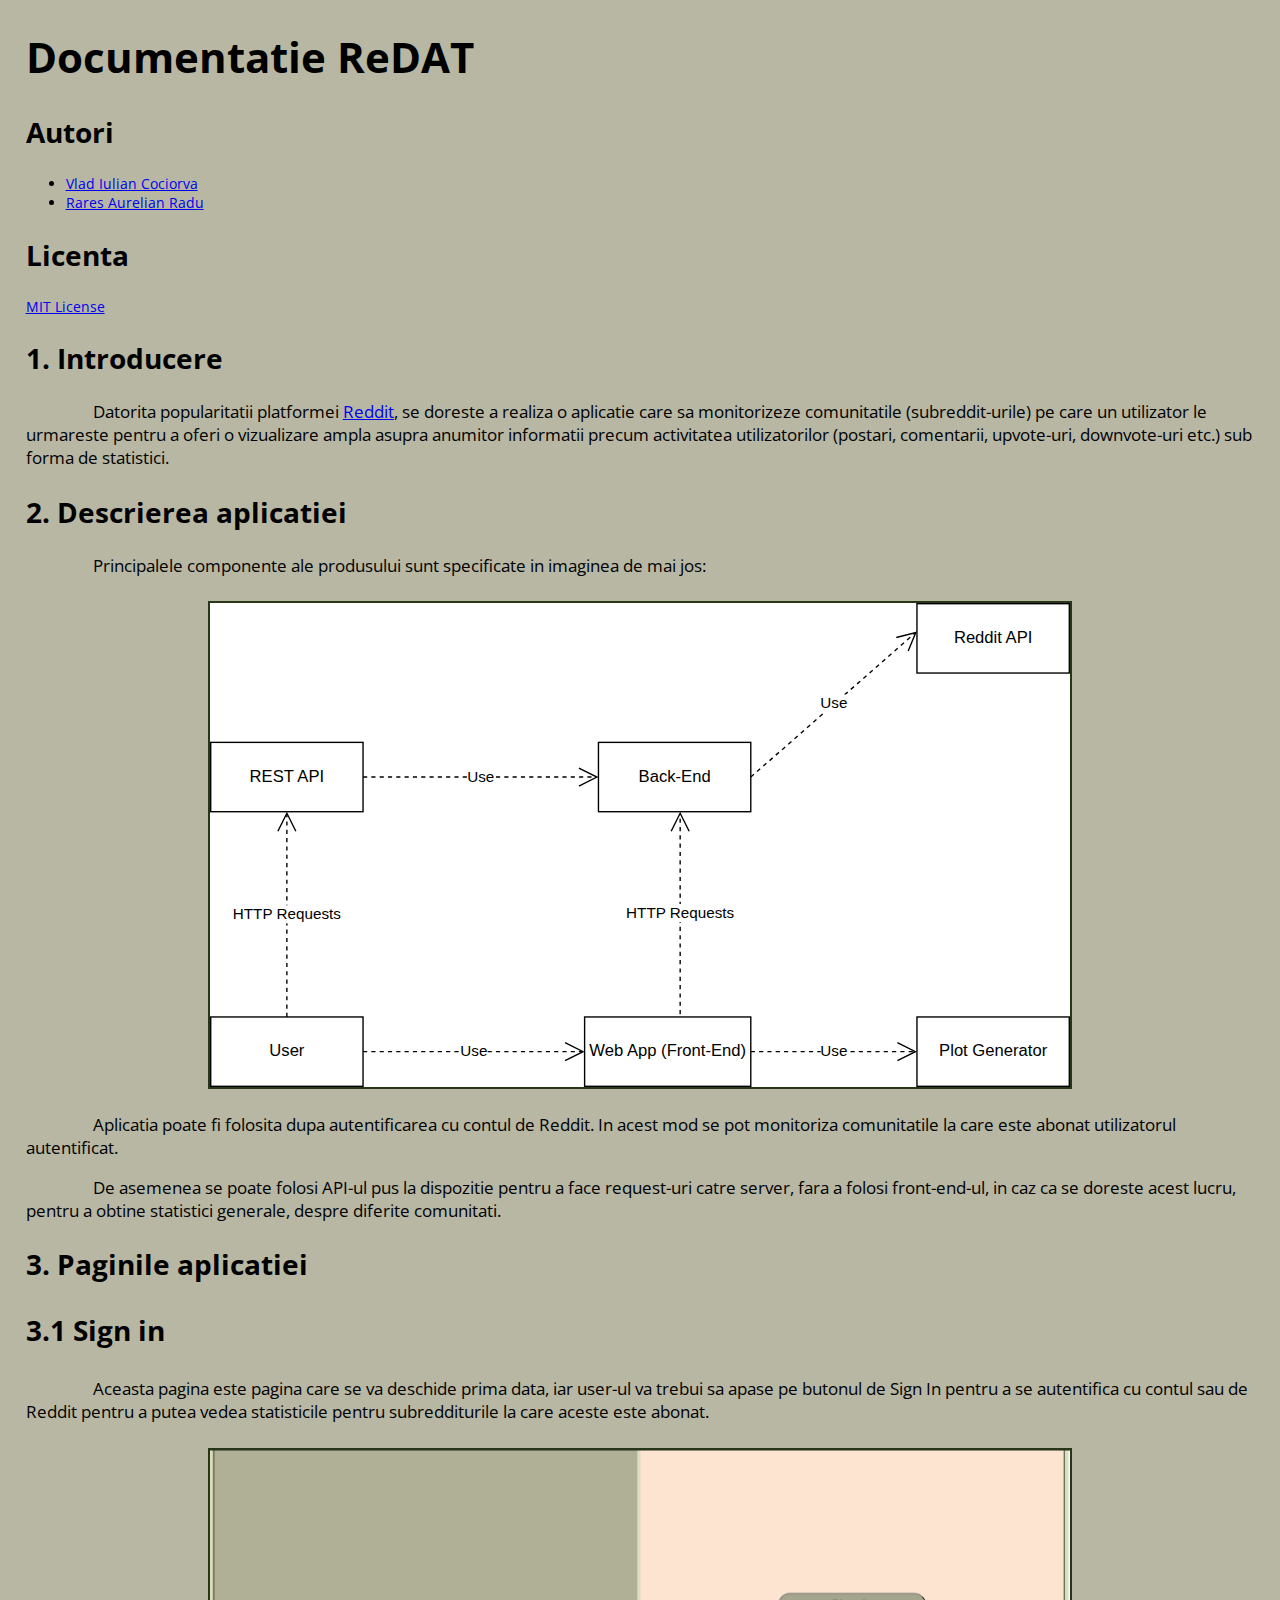
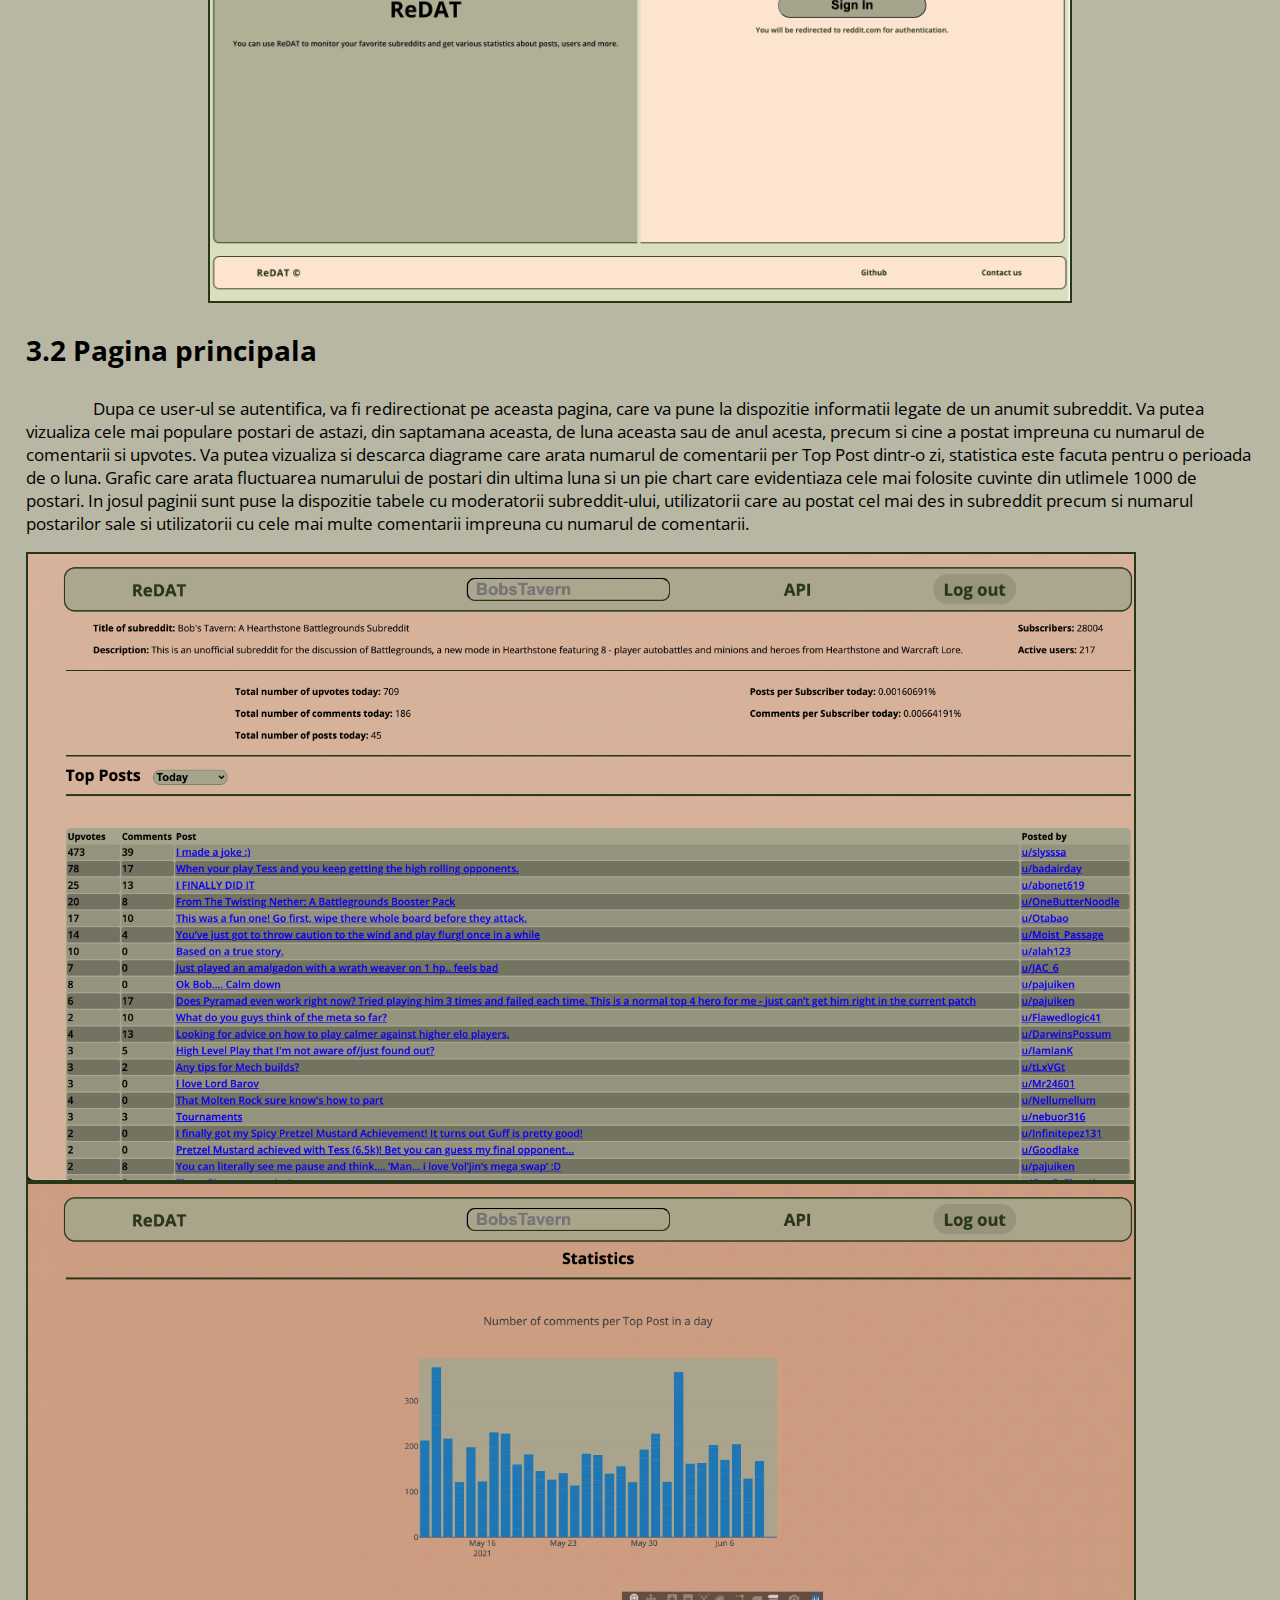
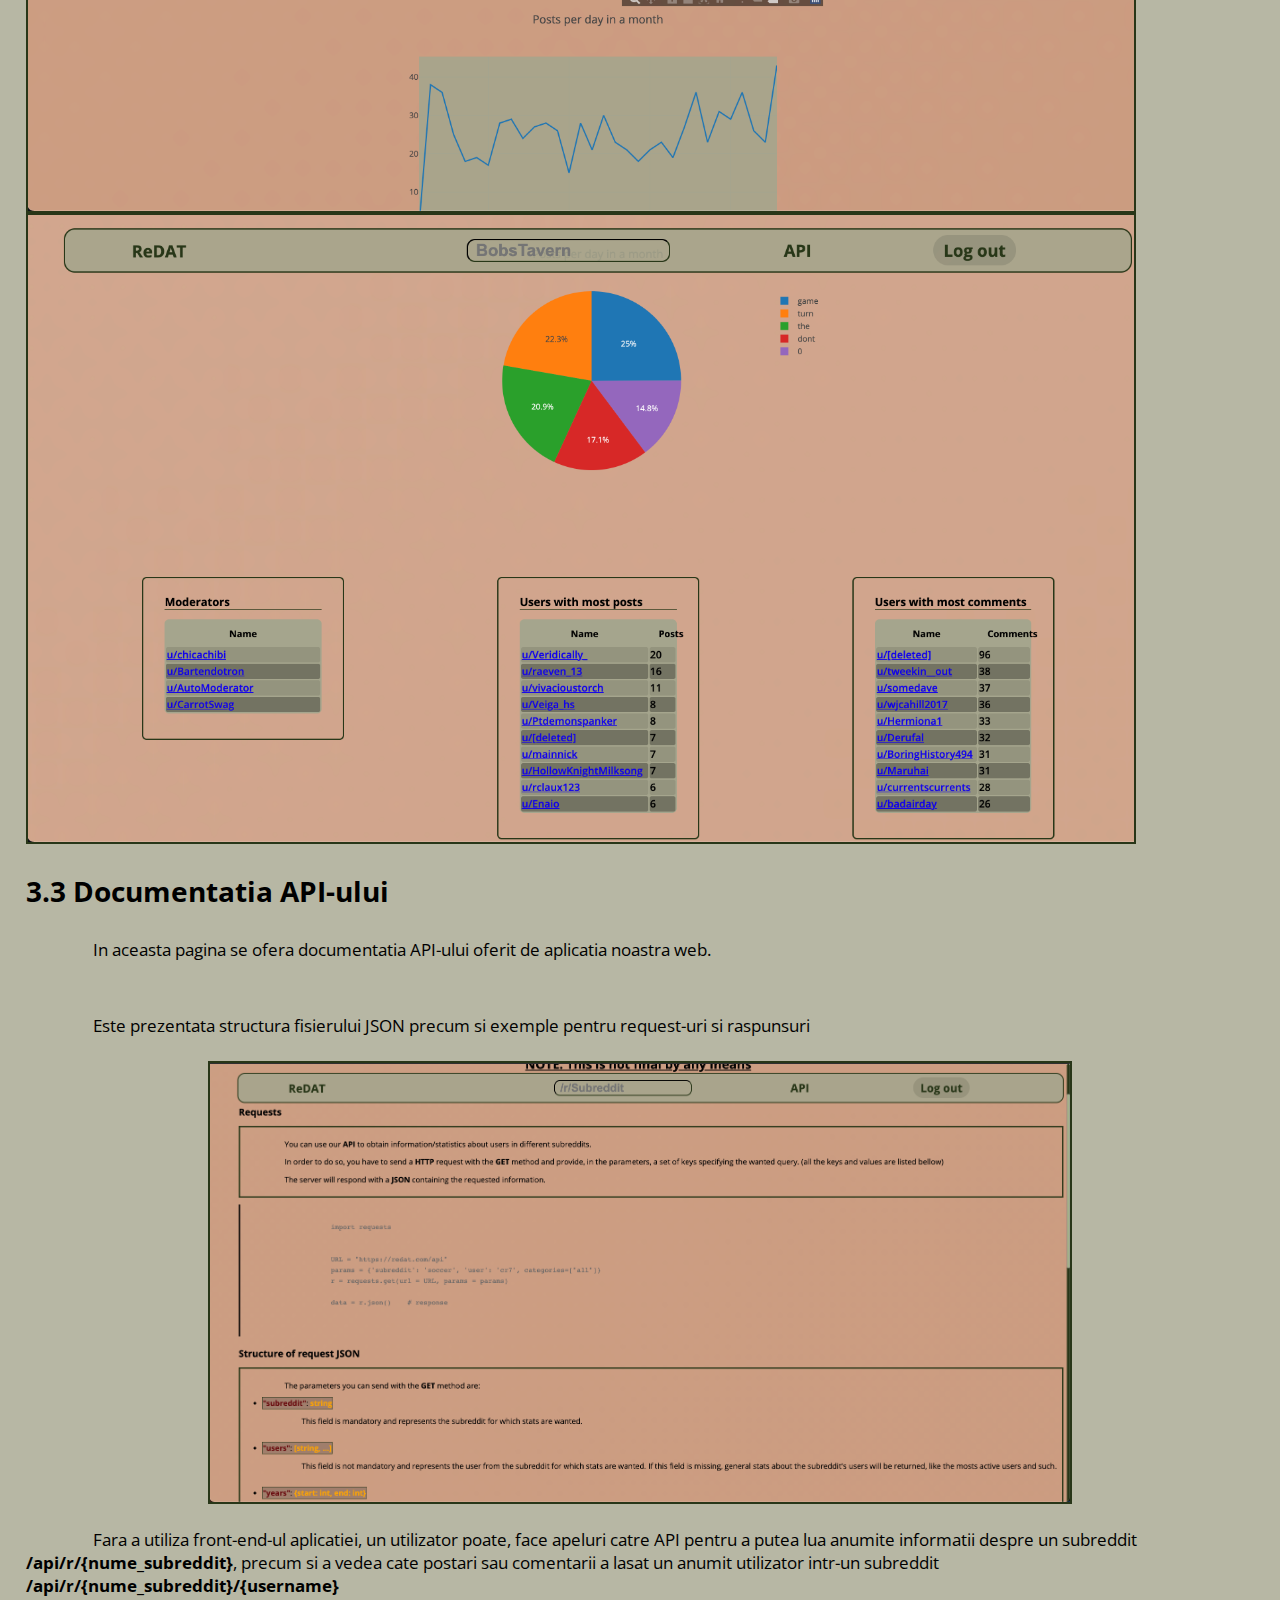
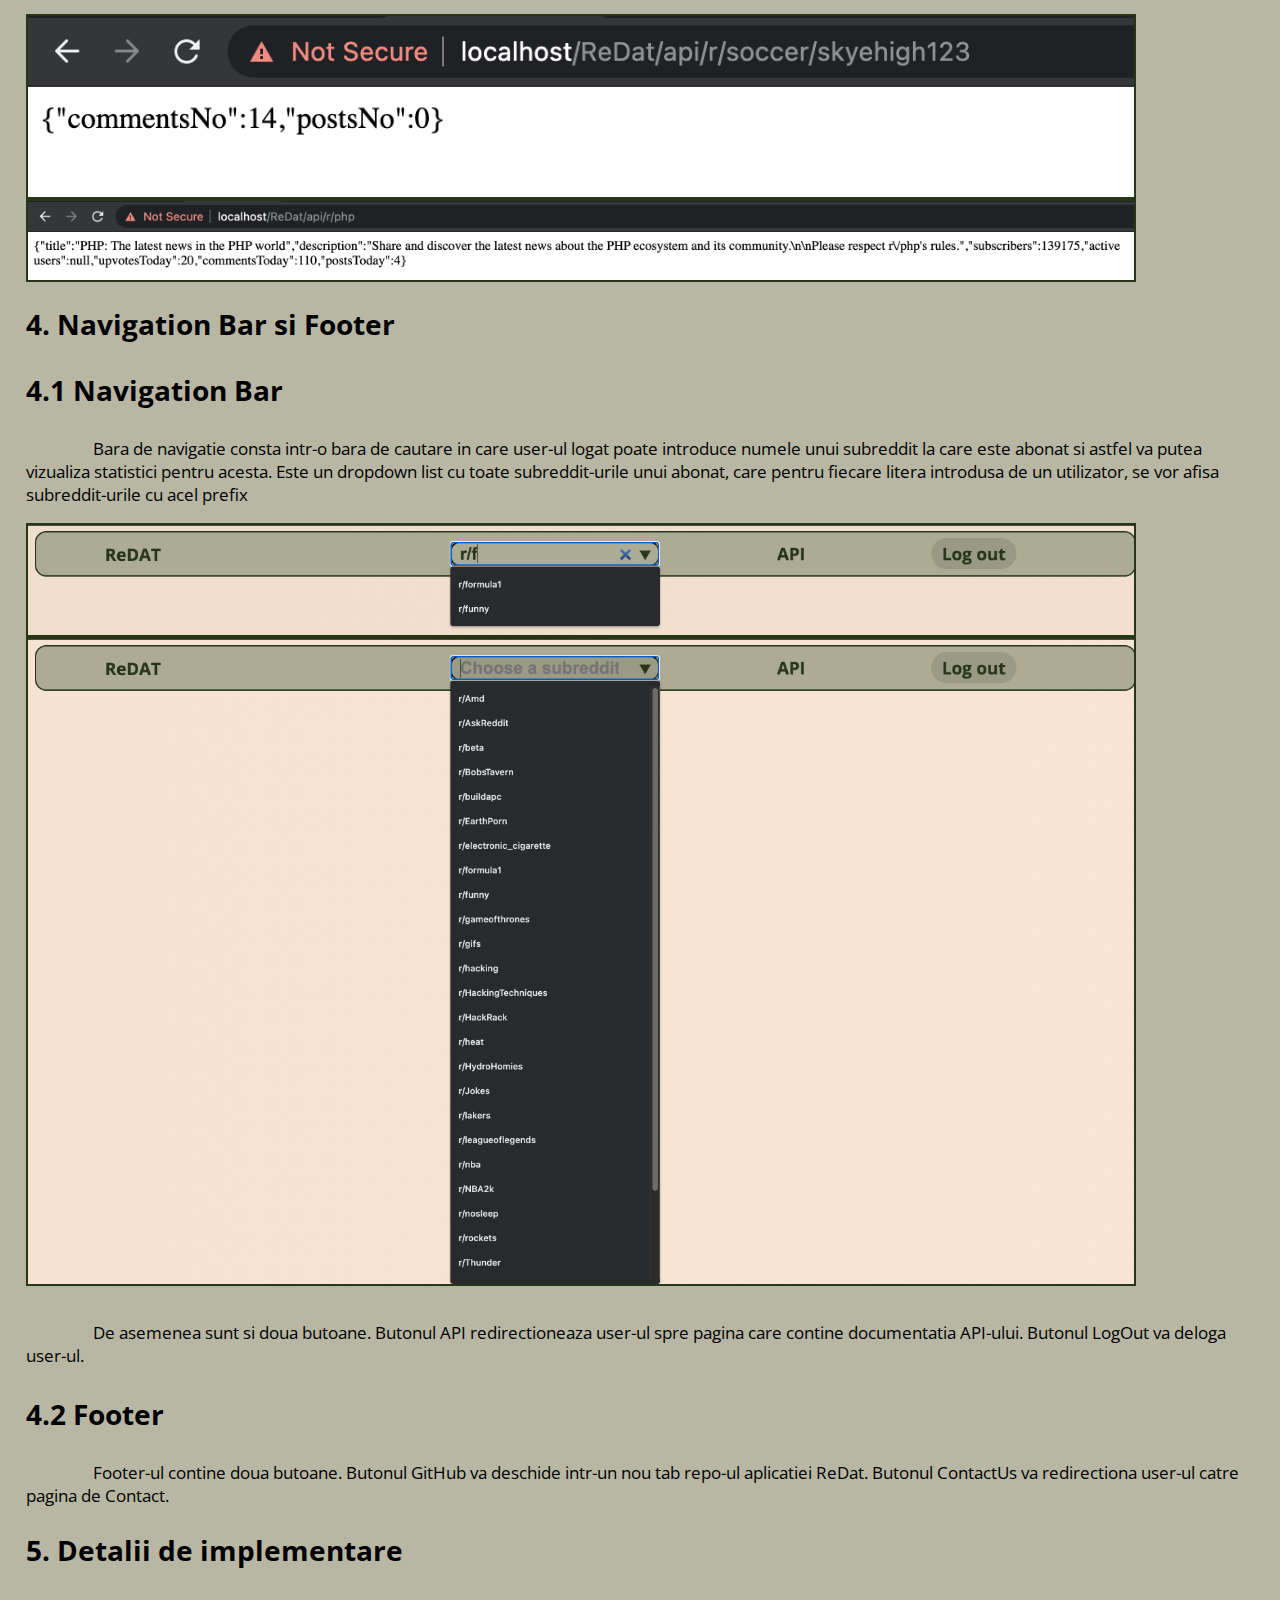
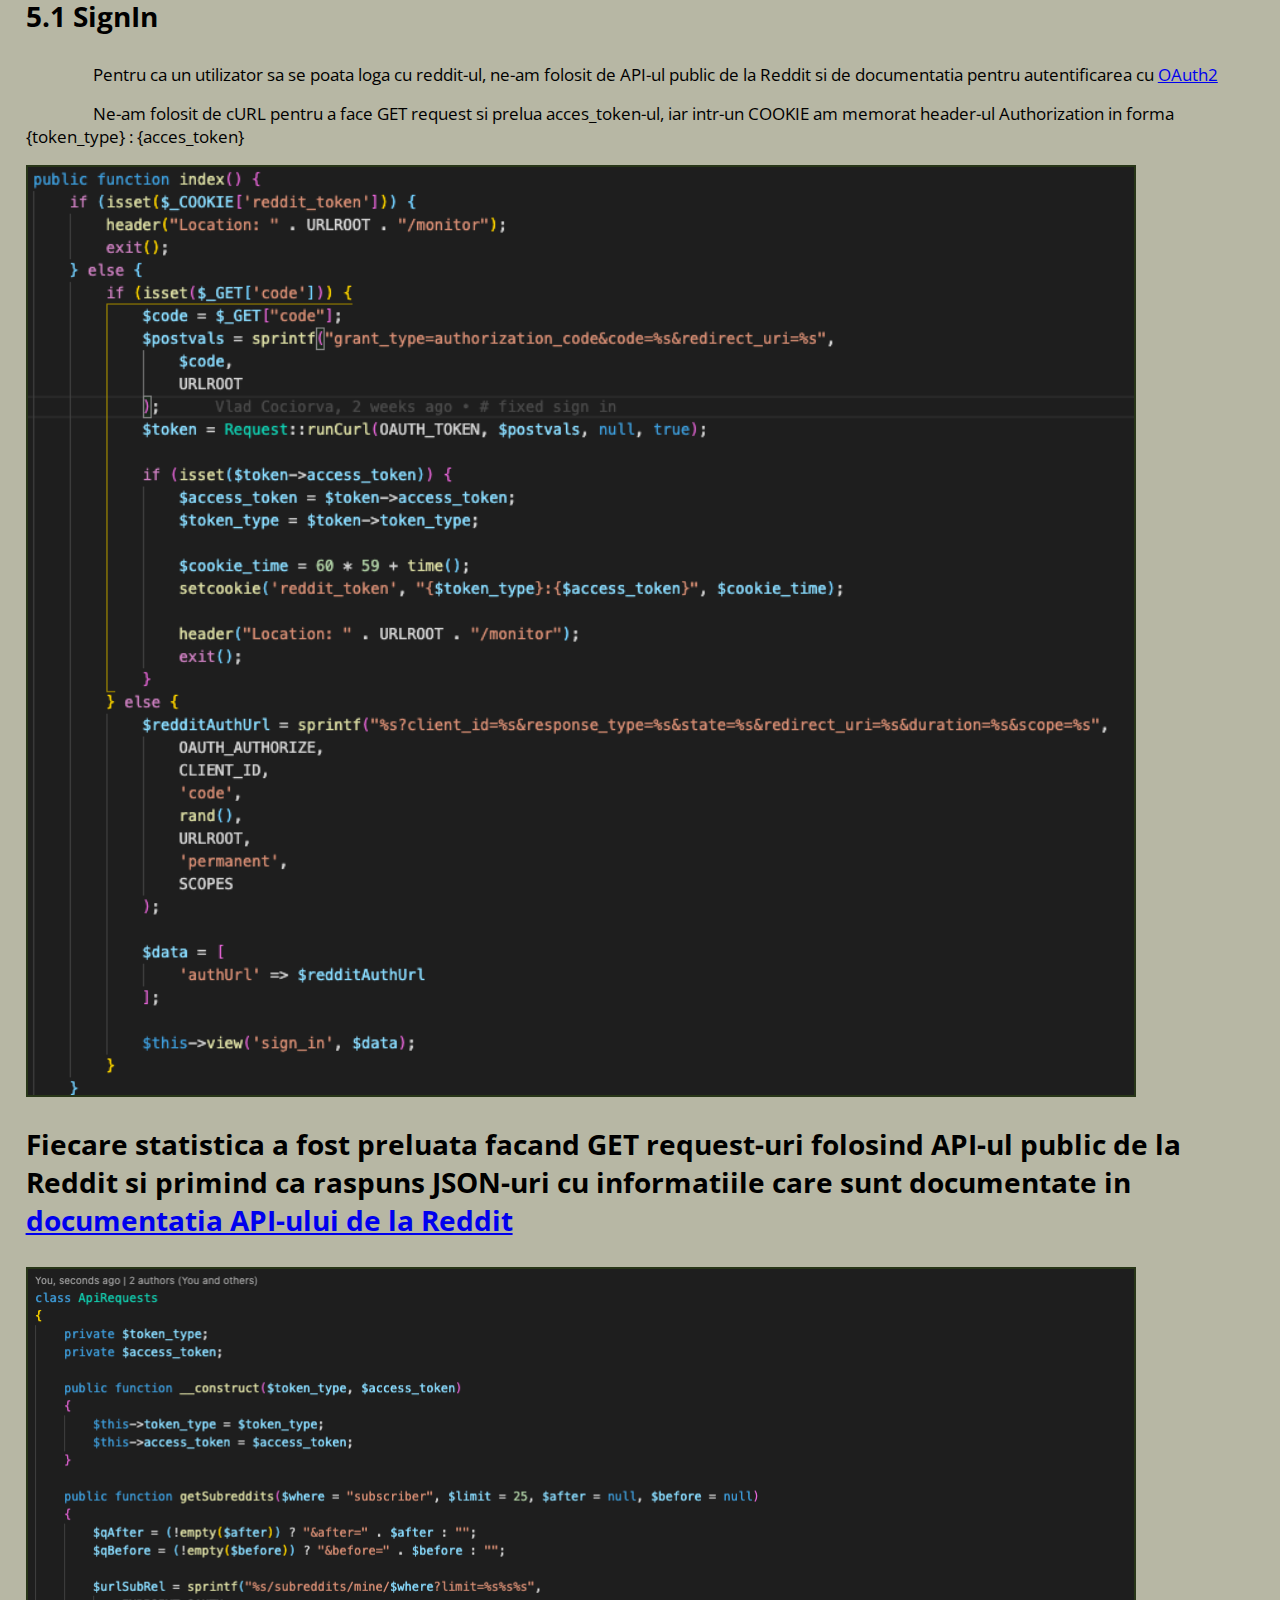
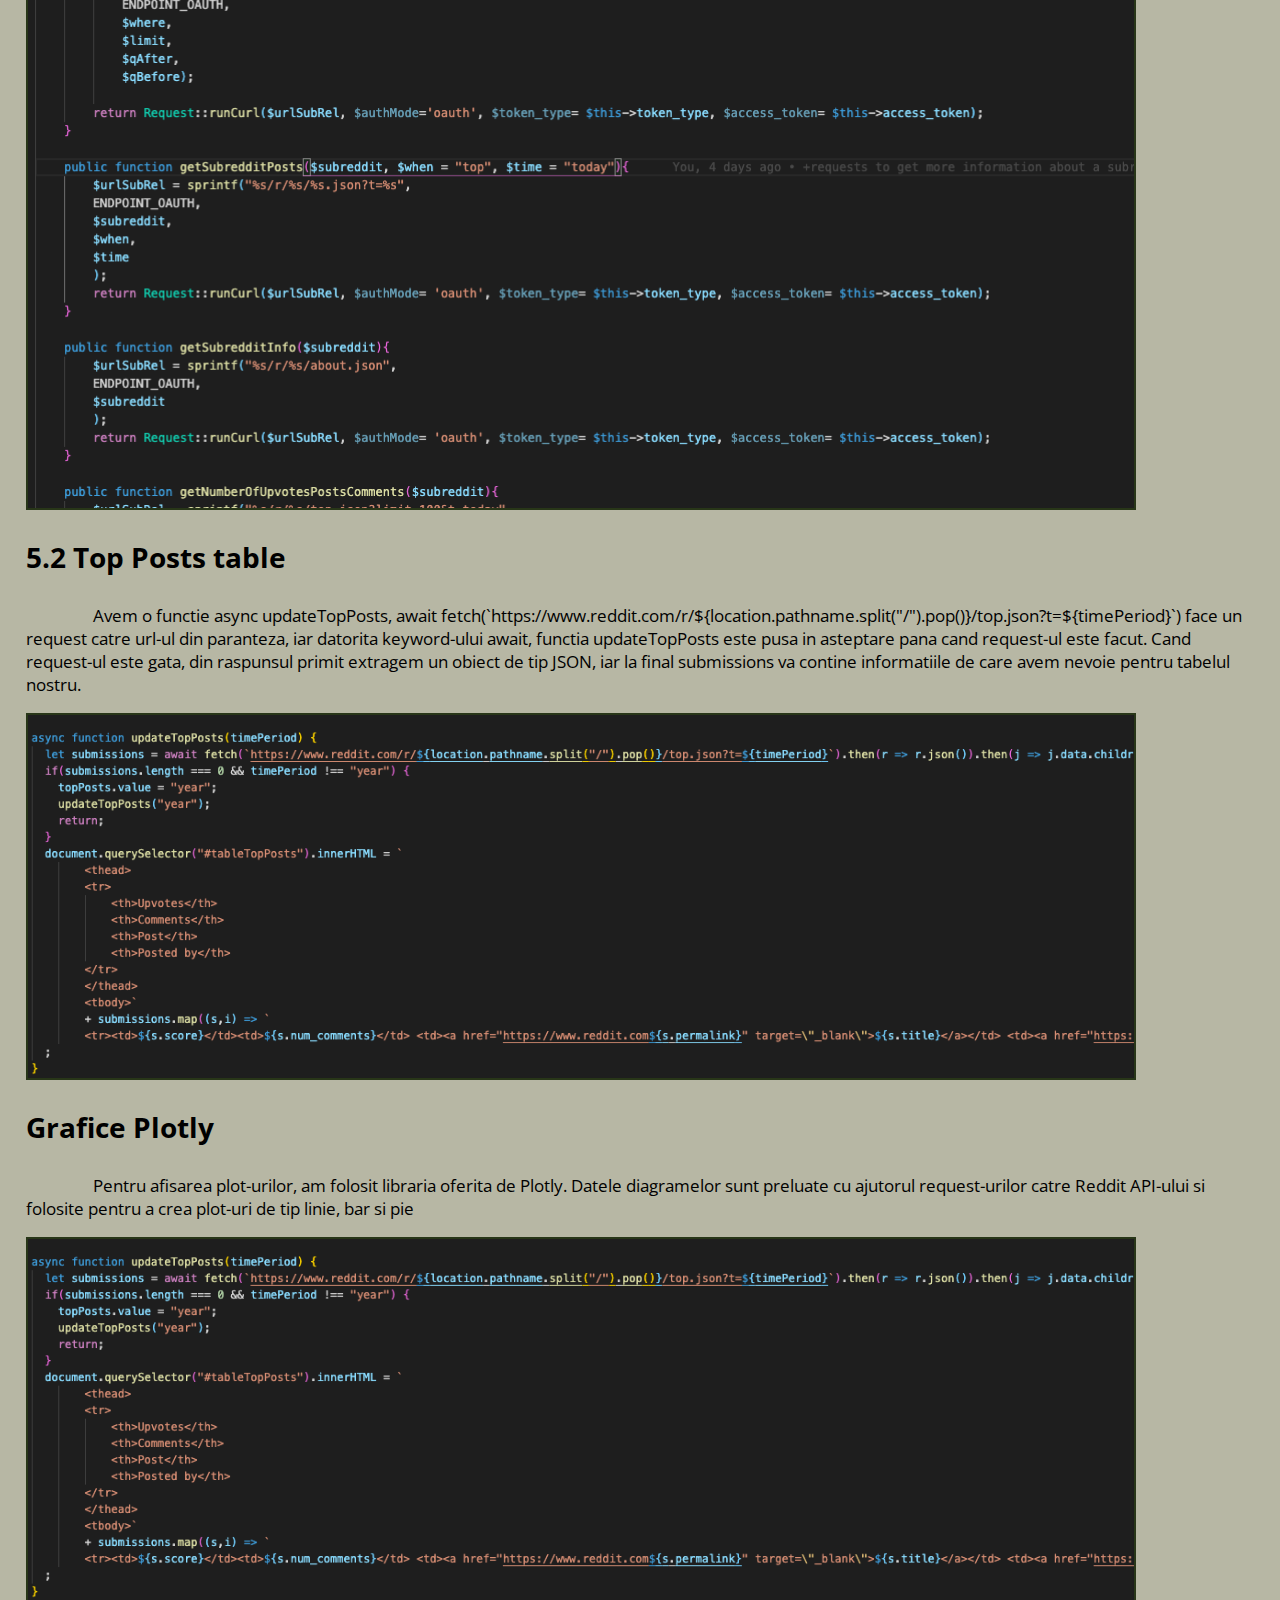
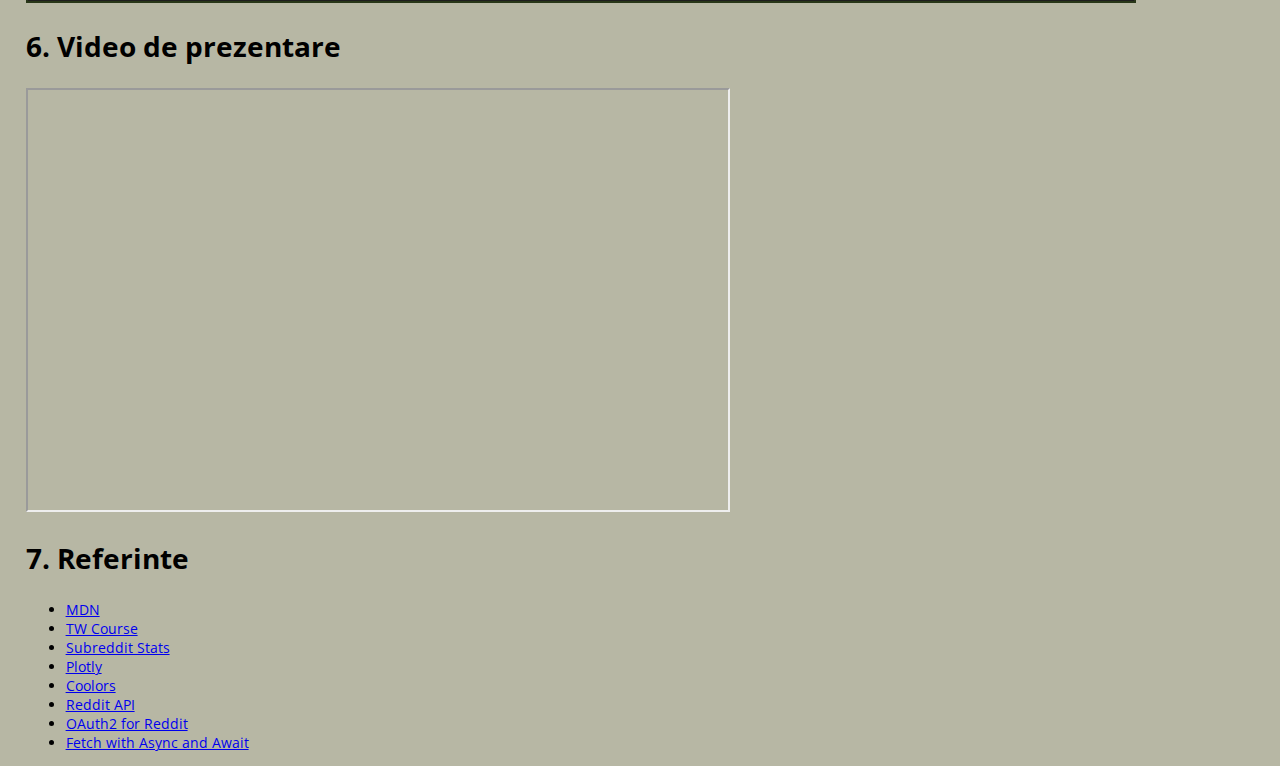
==== commit 90c59791: "+ video documentation and style" ====
--- a/documentation/documentation.html
+++ b/documentation/documentation.html
@@ -157,7 +157,7 @@
 
         <section>
             <h2>6. Video de prezentare</h2>
-            <iframe allowfullscreen src="#"></iframe>
+            <iframe allowfullscreen src="https://www.youtube.com/embed/PCfyWjgPLik"></iframe>
         </section>
 
         <section>
--- a/documentation/style.css
+++ b/documentation/style.css
@@ -1,104 +1,109 @@
-        html {
-            box-sizing: border-box;
-            font-family: "Open Sans", sans-serif;
-            font-size: 14px;
-        }
-        
-        body {
-            background-color: #b7b7a4;
-            margin-left: 2%;
-            margin-right: 2%;
-        }
-        
-        h1 {
-            font-size: 3em;
-        }
-        
-        h2,
-        h3 {
-            font-size: 2em;
-        }
-        
-        p {
-            text-indent: 4em;
-            font-size: 1.2em;
-        }
-        
-        .image {
-            margin: 2% 0;
-            display: flex;
-            justify-content: center;
-            align-content: center;
-        }
-        
-        .image>img {
-            border: 2px solid #283618;
-            width: 70%;
-        }
-        
-        .carousel {
-            border: 2px solid #283618;
-            overflow: hidden;
-            height: 100vh;
-            display: grid;
-            grid-template-rows: 2fr 1fr;
-            grid-gap: 10px;
-            @media screen and (min-width: 1200px) {
-                grid-template-columns: 1fr 5fr;
-                grid-template-rows: auto;
-            }
-        }
-        
-        .nav-carousel {
-            overflow-x: scroll;
-            overflow-y: hidden;
-            display: flex;
-            grid-row-start: 2;
-            @media screen and (min-width: 1200px) {
-                overflow-y: scroll;
-                overflow-x: hidden;
-                display: block;
-                grid-row-start: auto;
-            }
-        }
-        
-        .imageM>img {
-            display: flex;
-            flex-wrap: wrap;
-            flex-direction: space-around;
-            width: 90%;
-            border: 2px solid #283618;
-            align-content: center;
-        }
-        
-        nav>a {
-            display: flex;
-            min-width: 45vw;
-            margin-right: 10px;
-            @media screen and (min-width: 1200px) {
-                margin-bottom: 10px;
-                min-height: 200px;
-                min-width: 100%;
-            }
-        }
-        
-        .nav-img {
-            border: 2px solid #283618;
-            object-fit: cover;
-            transition: 0.3s ease all;
-        }
-        
-        .img-gallery {
-            border: 2px solid #283618;
-            overflow-x: scroll;
-            overflow-y: hidden;
-            scroll-snap-type: x mandatory;
-            scroll-behavior: smooth;
-            display: flex;
-            @media screen and (min-width: 1200px) {
-                display: block;
-                overflow-y: scroll;
-                overflow-x: hidden;
-                scroll-snap-type: y mandatory;
-            }
-        }+html {
+    box-sizing: border-box;
+    font-family: "Open Sans", sans-serif;
+    font-size: 14px;
+}
+
+body {
+    background-color: #b7b7a4;
+    margin-left: 2%;
+    margin-right: 2%;
+}
+
+h1 {
+    font-size: 3em;
+}
+
+h2,
+h3 {
+    font-size: 2em;
+}
+
+p {
+    text-indent: 4em;
+    font-size: 1.2em;
+}
+
+.image {
+    margin: 2% 0;
+    display: flex;
+    justify-content: center;
+    align-content: center;
+}
+
+.image>img {
+    border: 2px solid #283618;
+    width: 70%;
+}
+
+.carousel {
+    border: 2px solid #283618;
+    overflow: hidden;
+    height: 100vh;
+    display: grid;
+    grid-template-rows: 2fr 1fr;
+    grid-gap: 10px;
+    @media screen and (min-width: 1200px) {
+        grid-template-columns: 1fr 5fr;
+        grid-template-rows: auto;
+    }
+}
+
+.nav-carousel {
+    overflow-x: scroll;
+    overflow-y: hidden;
+    display: flex;
+    grid-row-start: 2;
+    @media screen and (min-width: 1200px) {
+        overflow-y: scroll;
+        overflow-x: hidden;
+        display: block;
+        grid-row-start: auto;
+    }
+}
+
+.imageM>img {
+    display: flex;
+    flex-wrap: wrap;
+    flex-direction: space-around;
+    width: 90%;
+    border: 2px solid #283618;
+    align-content: center;
+}
+
+iframe {
+    width: 50em;
+    height: 30em;
+}
+
+nav>a {
+    display: flex;
+    min-width: 45vw;
+    margin-right: 10px;
+    @media screen and (min-width: 1200px) {
+        margin-bottom: 10px;
+        min-height: 200px;
+        min-width: 100%;
+    }
+}
+
+.nav-img {
+    border: 2px solid #283618;
+    object-fit: cover;
+    transition: 0.3s ease all;
+}
+
+.img-gallery {
+    border: 2px solid #283618;
+    overflow-x: scroll;
+    overflow-y: hidden;
+    scroll-snap-type: x mandatory;
+    scroll-behavior: smooth;
+    display: flex;
+    @media screen and (min-width: 1200px) {
+        display: block;
+        overflow-y: scroll;
+        overflow-x: hidden;
+        scroll-snap-type: y mandatory;
+    }
+}